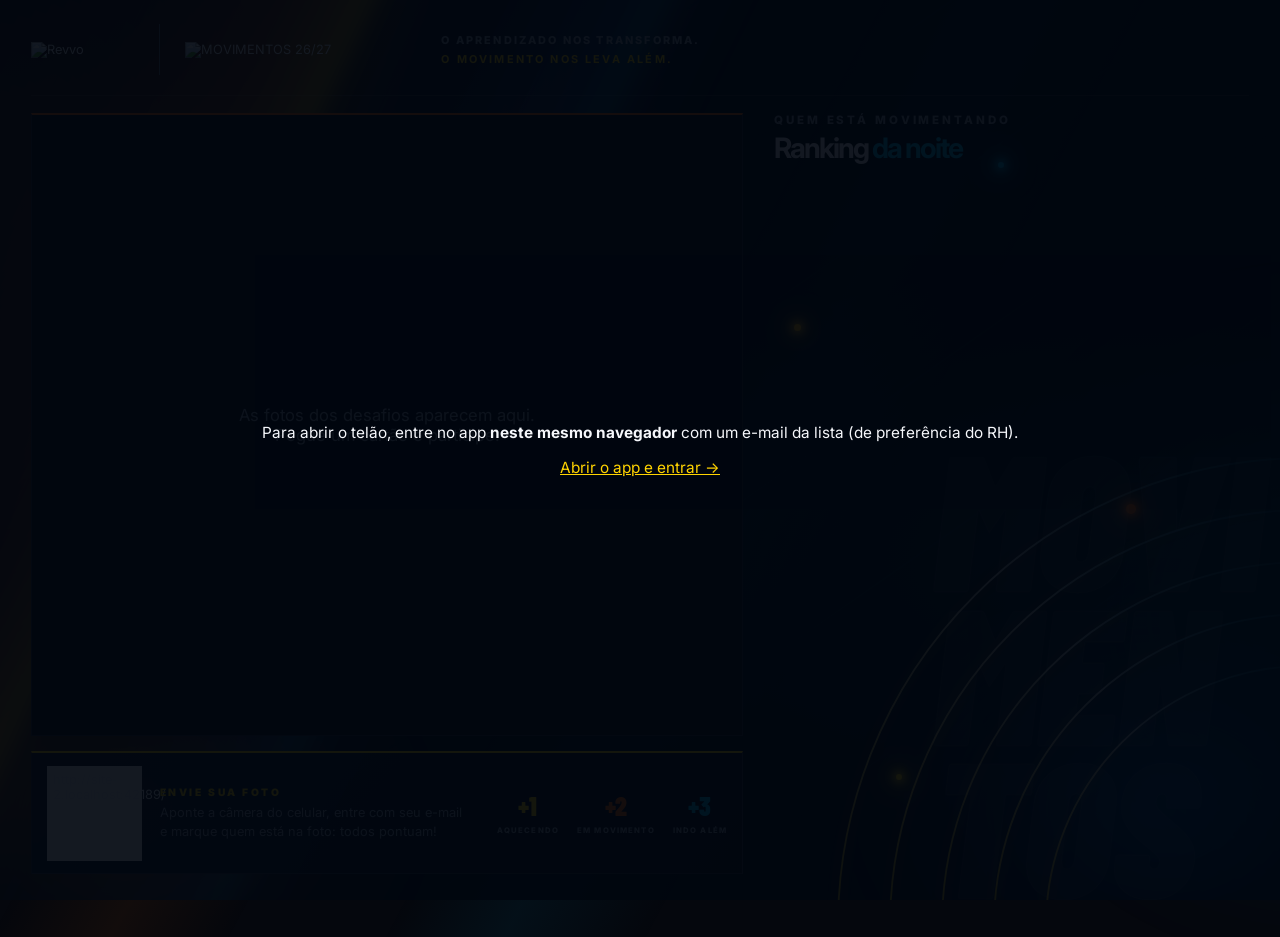
==== telao.html @ 45190604 "Add files via upload" ====
<!doctype html>
<html lang="pt-BR">
<head>
<meta charset="UTF-8" />
<meta name="viewport" content="width=device-width, initial-scale=1.0" />
<title>Telão | MOVIMENTOS 2026 · Revvo</title>
<link rel="preconnect" href="https://fonts.googleapis.com">
<link rel="preconnect" href="https://fonts.gstatic.com" crossorigin>
<link href="https://fonts.googleapis.com/css2?family=Barlow+Condensed:wght@600;700;800;900&family=Inter:wght@400;500;600;700;800&display=swap" rel="stylesheet">
<link rel="stylesheet" href="./styles.css" />
<style>
  html, body { height: 100%; overflow: hidden; }
  body { font-size: 1vw; }
  .tela { position: relative; height: 100vh; display: grid; grid-template-columns: 1.5fr 1fr; grid-template-rows: auto 1fr; gap: 1.4vw 2.4vw; padding: 1.6vw 2.4vw 2vw; }
  .t-top { grid-column: 1 / -1; display: flex; align-items: center; gap: 2vw; border-bottom: 1px solid var(--line); padding-bottom: 1.2vw; }
  .t-top .logo-revvo { width: 8vw; } .t-top .logo-movimentos { width: 18vw; } .t-top i { width: 1px; height: 4vw; background: #667080; }
  .t-slogan { font-size: .85vw; font-weight: 800; letter-spacing: .2em; color: var(--muted); line-height: 1.7; }
  .t-slogan b { color: var(--yellow); display: block; }
  .t-ev { margin-left: auto; text-align: right; }
  .t-ev small { font-size: .8vw; letter-spacing: .3em; font-weight: 800; color: var(--orange); }
  .t-ev strong { display: block; font: 900 3.6vw "Barlow Condensed"; color: var(--yellow); line-height: 1; letter-spacing: -.05em; }
  .t-ev span { font-size: .8vw; letter-spacing: .2em; font-weight: 800; }
  .esq { display: grid; grid-template-rows: 1fr auto; gap: 1.2vw; min-height: 0; }
  .palco { position: relative; min-height: 0; overflow: hidden; background: #070b13; border: 1px solid var(--line); border-top: 2px solid var(--orange); }
  .slide { position: absolute; inset: 0; opacity: 0; transition: opacity 1s ease; margin: 0; }
  .slide.on { opacity: 1; }
  .slide .bg { position: absolute; inset: -40px; background: center/cover no-repeat; filter: blur(30px) brightness(.35); }
  .slide .ft { position: absolute; inset: 0; background: center/contain no-repeat; }
  .slide figcaption { position: absolute; left: 0; right: 0; bottom: 0; display: flex; align-items: center; gap: 1.2vw; padding: 3vw 1.6vw 1.3vw; background: linear-gradient(transparent, rgba(0, 6, 15, .95)); }
  .slide .n { font: 900 3vw "Barlow Condensed"; color: var(--accent); line-height: 1; }
  .slide b { display: block; font-size: 1.4vw; } .slide span { font-size: 1vw; color: #cfd6e2; }
  .slide .pts { margin-left: auto; background: var(--accent); color: #05070d; font-weight: 900; font-size: 1vw; padding: .5vw .9vw; }
  .vazio { position: absolute; inset: 0; display: grid; place-items: center; color: var(--muted); font-size: 1.3vw; text-align: center; padding: 2vw; }
  .rel { position: absolute; z-index: 3; top: 1.2vw; left: 1.2vw; right: 1.2vw; padding: 1.1vw 1.4vw; color: #05070d; background: linear-gradient(110deg, var(--yellow), var(--orange)); animation: flash 2.4s ease-in-out infinite; }
  .rel small { font-size: .8vw; font-weight: 900; letter-spacing: .25em; } .rel p { margin: .3vw 9vw 0 0; font-size: 1.5vw; font-weight: 800; }
  .rel .pts { position: absolute; right: 1.2vw; top: 1.1vw; background: #05070d; color: var(--yellow); font-weight: 900; font-size: 1.1vw; padding: .5vw .9vw; }
  .rodape { display: flex; align-items: center; gap: 1.4vw; padding: 1vw 1.2vw; border: 1px solid var(--line); border-top: 2px solid var(--yellow); background: linear-gradient(130deg, rgba(18,28,43,.94), rgba(7,11,19,.96)); }
  .qr { background: #fff; padding: .5vw; width: 7.4vw; height: 7.4vw; flex: 0 0 auto; } .qr svg { width: 100%; height: 100%; display: block; }
  .rodape .k { font-size: .8vw; letter-spacing: .25em; font-weight: 900; color: var(--yellow); } .rodape p { margin: .4vw 0 0; font-size: 1vw; color: var(--muted); line-height: 1.5; }
  .rodape .lv { margin-left: auto; display: flex; gap: 1.4vw; } .rodape .lv div { text-align: center; } .rodape .lv b { display: block; font: 900 2vw "Barlow Condensed"; } .rodape .lv span { font-size: .6vw; letter-spacing: .15em; font-weight: 800; color: var(--muted); }
  .lado { position: relative; display: flex; flex-direction: column; min-height: 0; }
  .lado .k { font-size: .9vw; letter-spacing: .25em; font-weight: 800; color: var(--muted); } .lado h2 { font-size: 2.2vw; margin: .3vw 0 1vw; }
  .rk { flex: 1; display: grid; grid-template-rows: repeat(10, 1fr); gap: .4vw; min-height: 0; }
  .rk div { display: grid; grid-template-columns: 3.4vw 1fr auto; align-items: center; gap: 1vw; padding: 0 1.2vw; border: 1px solid var(--line); background: #090e17; min-height: 0; }
  .rk .p { font: 900 1.7vw "Barlow Condensed"; color: var(--yellow); } .rk .nm { font-size: 1.2vw; font-weight: 700; overflow: hidden; white-space: nowrap; text-overflow: ellipsis; } .rk .nm small { display: block; font-size: .75vw; color: var(--muted); font-weight: 400; }
  .rk .pt { font: 900 1.6vw "Barlow Condensed"; color: var(--yellow); }
  .rk div:nth-child(1) { border-color: var(--yellow); } .rk div.novo { animation: novo 1.6s ease; }
  @keyframes novo { 0% { background: rgba(0,189,242,.35); } }
  .login { position: fixed; inset: 0; z-index: 9; display: grid; place-items: center; background: rgba(0,6,15,.92); text-align: center; font-size: 1.2vw; }
  .login a { color: var(--yellow); }
  .wm-telao { right: -1vw; bottom: -2vw; font-size: 15vw; }
  .fs { position: fixed; z-index: 8; top: 1vw; left: 50%; transform: translateX(-50%); opacity: 0; transition: .3s; } body:hover .fs { opacity: 1; }
</style>
</head>
<body>
<div class="ambient ambient-a"></div><div class="ambient ambient-b"></div>
  <div class="backdrop" aria-hidden="true">
    <div class="beam beam-orange"></div><div class="beam beam-blue"></div>
    <div class="uplight up-l"></div><div class="uplight up-r"></div>
    <svg class="arcs" viewBox="0 0 400 400" preserveAspectRatio="xMaxYMax meet"><defs><linearGradient id="arcG" x1="0" y1="1" x2="1" y2="0"><stop offset="0" stop-color="#ffd400"/><stop offset=".55" stop-color="#ffffff" stop-opacity=".9"/><stop offset="1" stop-color="#00bdf2" stop-opacity=".2"/></linearGradient></defs><g fill="none" stroke="url(#arcG)" stroke-width="1.4"><path d="M40 400 A360 360 0 0 1 400 40"/><path d="M80 400 A320 320 0 0 1 400 80"/><path d="M120 400 A280 280 0 0 1 400 120"/><path d="M160 400 A240 240 0 0 1 400 160"/><path d="M200 400 A200 200 0 0 1 400 200"/></g></svg>
    <span class="particle p1"></span><span class="particle p2"></span><span class="particle p3"></span><span class="particle p4"></span><span class="particle p5"></span><span class="particle p6"></span><span class="particle p7"></span><span class="particle p8"></span>
  </div>
<div class="tela">
  <header class="t-top">
    <img class="logo-revvo" src="assets/logo-revvo-branco.png" alt="Revvo"><i></i>
    <img class="logo-movimentos" src="assets/logo-movimentos.png" alt="MOVIMENTOS 26/27">
    <p class="t-slogan">O APRENDIZADO NOS TRANSFORMA. <b>O MOVIMENTO NOS LEVA ALÉM.</b></p>
    <div class="t-ev" id="ev"></div>
  </header>
  <div class="esq">
    <section class="palco" id="palco"><div class="vazio">As fotos dos desafios aparecem aqui.<br>Pegue um cartão e participe!</div></section>
    <div class="rodape">
      <div class="qr" id="qr"></div>
      <div><div class="k">ENVIE SUA FOTO</div><p>Aponte a câmera do celular, entre com seu e-mail<br>e marque quem está na foto: todos pontuam!</p></div>
      <div class="lv"><div><b style="color:var(--yellow)">+1</b><span>AQUECENDO</span></div><div><b style="color:var(--orange)">+2</b><span>EM MOVIMENTO</span></div><div><b style="color:var(--blue)">+3</b><span>INDO ALÉM</span></div></div>
    </div>
  </div>
  <aside class="lado">
    <div class="wm wm-telao" aria-hidden="true">MOVI<br>MEN<br>TOS</div>
    <div class="k" id="rkKicker">QUEM ESTÁ MOVIMENTANDO</div>
    <h2>Ranking <em id="rkCity">da noite</em></h2>
    <div class="rk" id="rk"></div>
  </aside>
</div>
<div class="login hidden" id="login"><div><p>Para abrir o telão, entre no app <b>neste mesmo navegador</b> com um e-mail da lista (de preferência do RH).</p><p><a href="./" id="loginLink">Abrir o app e entrar →</a></p></div></div>
<button class="btn btn-ghost btn-small fs" onclick="document.documentElement.requestFullscreen && document.documentElement.requestFullscreen()">TELA CHEIA</button>

<script src="./vendor/supabase-2.45.4.js"></script>
<script src="./vendor/qrcode-generator.js"></script>
<script src="./config.js"></script>
<script src="./api.js"></script>
<script>
(() => {
  const $ = s => document.querySelector(s), API = window.MovApi, CFG = window.MOVIMENTOS_CONFIG || {};
  const EV = new URLSearchParams(location.search).get("evento") || null;
  const COR = { "AQUECENDO": "#ffd400", "EM MOVIMENTO": "#ff6500", "INDO ALÉM": "#00bdf2", "RELÂMPAGO": "#ffffff" };
  const pad = n => String(n).padStart(2, "0");
  const esc = s => String(s ?? "").replace(/[&<>"']/g, c => ({ "&": "&amp;", "<": "&lt;", ">": "&gt;", '"': "&quot;", "'": "&#39;" }[c]));
  const short = n => { const p = String(n || "").trim().split(/\s+/); return p.length > 1 ? p[0] + " " + p[p.length - 1] : p[0]; };
  const url = CFG.APP_URL || new URL("./", location.href).href;
  try { const q = qrcode(0, "M"); q.addData(url); q.make(); $("#qr").innerHTML = q.createSvgTag({ cellSize: 8, margin: 0, scalable: true }); } catch (e) { $("#qr").textContent = url; }

  let ev = null, fotos = [], idx = 0, topo = "", prev = {};
  function slide() {
    if (!fotos.length) return;
    idx %= fotos.length; const f = fotos[idx++]; const c = COR[f.category] || "#ffd400"; const u = f.url || API.url(f.photo_path) || "";
    const s = document.createElement("figure"); s.className = "slide"; s.style.setProperty("--accent", c);
    s.innerHTML = `<div class="bg" style="background-image:url('${esc(u)}')"></div><div class="ft" style="background-image:url('${esc(u)}')"></div>
      <figcaption><span class="n">${f.category === "RELÂMPAGO" ? "⚡" : pad(f.challenge_id)}</span><div><b>${esc(f.title)}</b><span>${esc((f.names || []).join(", "))}</span></div><span class="pts">+${f.points} PT${f.points > 1 ? "S" : ""}</span></figcaption>`;
    const p = $("#palco"); p.querySelectorAll(".vazio").forEach(v => v.remove()); p.appendChild(s);
    requestAnimationFrame(() => requestAnimationFrame(() => s.classList.add("on")));
    [...p.querySelectorAll(".slide")].slice(0, -1).forEach(v => { v.classList.remove("on"); setTimeout(() => v.remove(), 1100); });
  }
  async function atualizar() {
    try {
      if (!(await API.session())) { $("#login").classList.remove("hidden"); return; }
      $("#login").classList.add("hidden");
      const [e, chs] = await Promise.all([API.event(EV), API.challenges()]); ev = e;
      const teste = ev.id === "teste";
      const d = ev.starts_at ? new Date(ev.starts_at).toLocaleDateString("pt-BR", { timeZone: "America/Sao_Paulo", day: "2-digit", month: "2-digit" }).replace("/", ".") : "";
      $("#ev").innerHTML = `<small>${esc(ev.cidade.toUpperCase())}</small><strong>${teste ? "TESTE" : d}</strong><span>${esc((ev.local || "").toUpperCase())}</span>`;
      $("#rkCity").textContent = teste ? "do teste" : ev.id === "sp" ? "de São Paulo" : "do Rio";
      $("#rkKicker").textContent = ev.status === "encerrado" ? "RESULTADO FINAL" : "AO VIVO · QUEM ESTÁ MOVIMENTANDO";
      const [b, f] = await Promise.all([API.leaderboard(EV || ev.id), API.feed(EV || ev.id, 80)]);
      const top = ev.top || 10;
      $("#rk").innerHTML = b.length ? b.slice(0, top).map((p, i) => `<div class="${prev[p.participant_id] !== undefined && prev[p.participant_id] !== p.points ? "novo" : ""}"><span class="p">${pad(i + 1)}</span><span class="nm">${esc(short(p.name))}<small>${p.challenges} desafio${p.challenges > 1 ? "s" : ""}${p.area ? " · " + esc(p.area) : ""}</small></span><span class="pt">${p.points}</span></div>`).join("") : `<div style="grid-row:1/3"><span></span><span class="nm">Ninguém pontuou ainda.<small>Quem vai ser o primeiro movimento?</small></span></div>`;
      prev = {}; b.forEach(p => prev[p.participant_id] = p.points);
      const rel = chs.find(c => c.kind === "relampago"); let rb = $("#palco .rel");
      if (rel && ev.status === "aberto") { if (!rb) { rb = document.createElement("div"); rb.className = "rel"; $("#palco").appendChild(rb); } rb.innerHTML = `<small>⚡ DESAFIO RELÂMPAGO · VALE AGORA</small><p>${esc(rel.description)}</p><span class="pts">+${rel.points} PTS</span>`; }
      else if (rb) rb.remove();
      const vazio = !fotos.length; fotos = f; const t = f[0] ? f[0].submission_id : "";
      if (t !== topo) { topo = t; idx = 0; } if (vazio) slide();
    } catch (er) { console.error(er); }
  }
  atualizar();
  setInterval(atualizar, (CFG.ATUALIZAR_A_CADA_SEG || 15) * 1000);
  setInterval(slide, 6000);
})();
</script>
</body>
</html>
---- styles.css ----
:root{--bg:#05070d;--panel:#0b101a;--panel2:#101827;--text:#f5f7fb;--muted:#9aa6b8;--yellow:#ffd400;--orange:#ff6500;--blue:#00bdf2;--line:rgba(255,255,255,.12)}
*{box-sizing:border-box}html{scroll-behavior:smooth}body{margin:0;background:var(--bg);color:var(--text);font-family:Inter,Arial,sans-serif;overflow-x:hidden}body:before{content:"";position:fixed;inset:0;pointer-events:none;opacity:.12;background:repeating-linear-gradient(145deg,transparent 0 110px,rgba(0,177,255,.28) 111px,transparent 113px 145px);mask-image:linear-gradient(120deg,transparent 20%,#000 65%,transparent)}.ambient{position:fixed;width:360px;height:360px;border-radius:50%;filter:blur(110px);opacity:.13;pointer-events:none}.ambient-a{background:var(--orange);top:5%;left:-220px}.ambient-b{background:var(--blue);right:-220px;top:48%}
.topbar,main,footer{width:min(1160px,calc(100% - 40px));margin:auto}.topbar{height:88px;display:flex;align-items:center;justify-content:space-between;border-bottom:1px solid var(--line);position:relative}.brand{display:flex;align-items:center;gap:18px;color:inherit;text-decoration:none}.revvo{font-weight:400;font-size:27px;letter-spacing:-2px}.brand i{height:34px;width:1px;background:#667080}.event{font-weight:900;font-style:italic;font-size:21px;letter-spacing:-1px}.event sup{display:inline-flex;flex-direction:column;font-size:10px;line-height:9px;margin-left:3px;vertical-align:top}.event sup b{color:var(--orange)}.event-label,.section-kicker,.stat-label,.stat-foot,.ranking-header,.admin-toggle{font-size:10px;letter-spacing:2px;font-weight:800;color:var(--muted)}
.hero{min-height:570px;display:flex;flex-direction:column;justify-content:center;position:relative;padding:80px 0;overflow:hidden}.eyebrow{font-size:10px;letter-spacing:2px;font-weight:800;color:var(--yellow);display:flex;align-items:center;gap:10px}.pulse{width:7px;height:7px;border-radius:50%;background:var(--blue);box-shadow:0 0 12px var(--blue);display:inline-block}.hero h1{font-size:clamp(40px,6vw,76px);line-height:.99;letter-spacing:-4px;margin:24px 0 18px;max-width:780px;font-weight:800}.hero h1 em,h2 em{font-style:normal;color:var(--blue)}.hero-copy{color:#b4bdcb;font-size:16px;max-width:460px;line-height:1.7}.hero-actions{display:flex;gap:12px;margin-top:28px;flex-wrap:wrap}.btn{border:0;cursor:pointer;font-weight:800;font-size:11px;letter-spacing:1px;padding:16px 20px;transition:.2s}.btn:hover{transform:translateY(-2px);filter:brightness(1.12)}.btn-primary{background:var(--yellow);color:#080b11}.btn-primary span{margin-left:15px}.btn-ghost{border:1px solid var(--line);background:transparent;color:var(--text)}.btn-small{padding:11px 13px;font-size:9px}.hero-art{position:absolute;right:0;top:50%;transform:translateY(-50%);width:390px;height:390px;opacity:.9}.orbit{position:absolute;border:1px solid rgba(0,189,242,.5);border-radius:50%;transform:rotate(-28deg)}.orbit-one{inset:40px 0 40px 0}.orbit-two{inset:85px -35px 85px -35px;border-color:rgba(255,101,0,.7);transform:rotate(25deg)}.core{position:absolute;inset:125px;border-radius:50%;display:grid;place-items:center;font:900 95px "Barlow Condensed";font-style:italic;background:radial-gradient(circle,#142a3d,#070a10 70%);box-shadow:0 0 70px rgba(0,189,242,.25);color:white}.core span{font:700 14px Inter;color:var(--orange);position:absolute;right:45px;top:50px}.spark{position:absolute;width:8px;height:8px;border-radius:50%;background:var(--yellow);box-shadow:0 0 18px 5px var(--yellow)}.s1{top:50px;left:80px}.s2{bottom:70px;right:65px;background:var(--blue);box-shadow:0 0 18px 5px var(--blue)}.s3{top:110px;right:15px;background:var(--orange);box-shadow:0 0 18px 5px var(--orange)}
.hidden{display:none!important}.panel{background:var(--panel);border:1px solid var(--line);padding:34px;max-width:650px;margin:0 auto 90px;position:relative}.panel h2,h2{font-size:clamp(28px,4vw,42px);letter-spacing:-2px;margin:12px 0}.muted{color:var(--muted);line-height:1.6}.form-grid{display:grid;gap:17px;margin-top:25px}.form-grid label:not(.consent){display:grid;gap:8px;font-size:11px;color:#c5ceda;font-weight:700}.form-grid input:not([type=checkbox]){width:100%;background:#05080f;border:1px solid var(--line);padding:15px;color:white;font:inherit;outline:none}.form-grid input:focus{border-color:var(--blue)}.consent{display:flex;gap:10px;font-size:10px;color:var(--muted);line-height:1.5}.consent input{accent-color:var(--blue)}.form-message{font-size:12px;color:var(--yellow);min-height:15px}.dashboard-head,.section-heading{display:flex;justify-content:space-between;align-items:end;gap:20px}.dashboard-head{margin:60px 0 28px}.stats-grid{display:grid;grid-template-columns:repeat(3,1fr);gap:12px}.stat-card{background:linear-gradient(135deg,#111a28,#080c14);border:1px solid var(--line);padding:22px;position:relative;overflow:hidden}.stat-card:after{content:"";position:absolute;right:-30px;bottom:-60px;width:120px;height:120px;border:1px solid rgba(0,189,242,.3);border-radius:50%}.stat-label,.stat-foot{display:block;font-size:9px;letter-spacing:1.5px}.stat-card strong{display:block;font:900 54px "Barlow Condensed";color:var(--yellow);margin:9px 0}.stat-foot{color:var(--muted)}.section-heading{margin:70px 0 24px}.small{font-size:10px}.challenge-grid{display:grid;grid-template-columns:repeat(3,1fr);gap:14px}.challenge-card{background:linear-gradient(150deg,#121a27,#070a11 70%);border:1px solid var(--line);padding:20px;min-height:220px;position:relative;display:flex;flex-direction:column;overflow:hidden}.challenge-card:before{content:"";position:absolute;top:0;left:0;width:100%;height:3px;background:var(--accent)}.challenge-card.done{opacity:.55}.challenge-meta{display:flex;justify-content:space-between;gap:8px;font-size:9px;letter-spacing:1px;font-weight:800;color:var(--accent)}.points{background:var(--accent);color:#05070d;border-radius:20px;padding:5px 8px;white-space:nowrap}.challenge-number{font:900 65px "Barlow Condensed";color:var(--accent);line-height:1;margin:18px 0 7px}.challenge-card h3{font-size:16px;margin:0 0 8px}.challenge-card p{font-size:11px;line-height:1.55;color:var(--muted);margin:0 0 20px}.challenge-card button{margin-top:auto;background:transparent;border:1px solid var(--line);color:white;text-align:left;padding:11px;font-size:9px;font-weight:800;letter-spacing:1px;cursor:pointer}.challenge-card button:hover{border-color:var(--accent);color:var(--accent)}.ranking-section{padding:25px 0 80px}.live{font-size:9px;letter-spacing:1px;color:var(--blue);display:flex;align-items:center;gap:8px}.ranking-card{background:#090e17;border:1px solid var(--line)}.ranking-header,.ranking-row{display:grid;grid-template-columns:1fr 90px;padding:15px 20px}.ranking-header{border-bottom:1px solid var(--line)}.ranking-row{align-items:center;border-bottom:1px solid rgba(255,255,255,.06);font-size:13px}.ranking-row:last-child{border:0}.rank-name{display:flex;align-items:center;gap:14px}.rank-num{font:800 22px "Barlow Condensed";color:var(--muted);width:25px}.rank-row-points{text-align:right;color:var(--yellow);font-weight:800}.empty-state{padding:25px;color:var(--muted);font-size:12px}.admin-section{border-top:1px solid var(--line);padding:25px 0 45px}.admin-toggle{width:100%;background:none;border:0;color:var(--muted);display:flex;justify-content:space-between;cursor:pointer;padding:0}.admin-panel{padding:25px 0}.admin-actions{display:flex;flex-wrap:wrap;gap:10px;margin:18px 0}.file-button{border:1px solid var(--line);padding:11px 13px;font-size:9px;letter-spacing:1px;font-weight:800;cursor:pointer}.file-button input{display:none}footer{border-top:1px solid var(--line);padding:25px 0;display:flex;align-items:center;justify-content:space-between;color:var(--muted);font-size:8px;letter-spacing:1.4px}footer .revvo{color:white;font-size:19px}.challenge-dialog{width:min(500px,calc(100% - 28px));background:#0b111c;color:white;border:1px solid var(--line);padding:30px;box-shadow:0 20px 100px #000}.challenge-dialog::backdrop{background:rgba(0,0,0,.8);backdrop-filter:blur(5px)}.close-dialog{float:right;background:none;border:0;color:white;font-size:28px;cursor:pointer}.dialog-category{font-size:10px;letter-spacing:2px;font-weight:800}.dialog-number{font:900 72px "Barlow Condensed";margin:12px 0;color:var(--yellow)}.dialog-desc{color:var(--muted);font-size:13px;line-height:1.6}.dialog-form{display:grid;gap:15px;margin-top:20px}.dialog-form label{font-size:11px;color:#c8d0dc}.dialog-form input[type=file]{display:block;margin-top:10px;width:100%;font-size:11px}.participant-list{max-height:180px;overflow:auto;border:1px solid var(--line);padding:10px;display:grid;gap:8px}.participant-list label{display:flex;gap:8px;align-items:center}.toast{position:fixed;bottom:20px;left:50%;transform:translate(-50%,20px);background:var(--yellow);color:#080b11;padding:13px 18px;font-size:12px;font-weight:800;opacity:0;pointer-events:none;transition:.25s;z-index:10}.toast.show{opacity:1;transform:translate(-50%,0)}
@media(max-width:800px){.hero{min-height:500px}.hero-art{right:-140px;opacity:.3}.hero h1{letter-spacing:-2px}.challenge-grid{grid-template-columns:repeat(2,1fr)}.stats-grid{grid-template-columns:1fr 1fr}.stat-card:last-child{grid-column:span 2}.dashboard-head{align-items:start;flex-direction:column}.section-heading{align-items:start}.event-label{display:none}}
@media(max-width:520px){.topbar,main,footer{width:calc(100% - 28px)}.topbar{height:70px}.brand{gap:10px}.revvo{font-size:22px}.event{font-size:17px}.hero{padding:65px 0}.hero h1{font-size:43px}.hero-copy{font-size:13px}.hero-art{right:-230px}.panel{padding:22px;margin-bottom:60px}.challenge-grid{grid-template-columns:1fr 1fr;gap:8px}.challenge-card{padding:13px;min-height:220px}.challenge-number{font-size:53px}.challenge-card h3{font-size:13px}.challenge-card p{font-size:10px}.stats-grid{gap:8px}.stat-card{padding:15px}.stat-card strong{font-size:44px}.section-heading{margin-top:50px}footer{gap:10px;flex-wrap:wrap}footer span:nth-child(2){display:none}}


/* MOVIMENTOS EXPERIENCE — camada visual de luz e movimento */
body{background:radial-gradient(ellipse at 12% 20%,rgba(255,101,0,.12),transparent 34%),radial-gradient(ellipse at 88% 62%,rgba(0,189,242,.11),transparent 38%),#05070d}
body:after{content:"";position:fixed;inset:-20%;pointer-events:none;z-index:-1;background:linear-gradient(118deg,transparent 34%,rgba(255,112,0,.055) 39%,transparent 44%),linear-gradient(118deg,transparent 50%,rgba(0,189,242,.05) 55%,transparent 61%);animation:lightDrift 18s ease-in-out infinite alternate}
@keyframes lightDrift{from{transform:translateX(-2%) translateY(-1%)}to{transform:translateX(2%) translateY(1%)}}
.hero{isolation:isolate}.hero:before{content:"";position:absolute;z-index:-1;width:700px;height:360px;right:-110px;top:90px;background:linear-gradient(112deg,transparent 5%,rgba(255,107,0,.16) 30%,transparent 44%,rgba(0,189,242,.12) 70%,transparent 85%);filter:blur(24px);transform:skewX(-18deg);animation:beamPulse 7s ease-in-out infinite alternate}
@keyframes beamPulse{from{opacity:.45;transform:skewX(-18deg) translateX(-25px)}to{opacity:1;transform:skewX(-18deg) translateX(25px)}}
.dashboard-head{position:relative}.dashboard-head:after{content:"";position:absolute;left:-4%;bottom:-25px;width:55%;height:1px;background:linear-gradient(90deg,transparent,var(--orange),var(--blue),transparent);opacity:.65}
.challenge-heading{align-items:center}.carousel-controls{display:flex;gap:8px}.carousel-arrow{width:42px;height:42px;border:1px solid rgba(255,255,255,.2);border-radius:50%;background:rgba(9,15,25,.8);color:white;font-size:20px;cursor:pointer;transition:.2s}.carousel-arrow:hover{border-color:var(--blue);color:var(--blue);box-shadow:0 0 22px rgba(0,189,242,.2);transform:translateY(-2px)}
.challenge-carousel-wrap{position:relative;margin:0 -2px 8px;padding:14px 2px 26px;overflow:hidden}.challenge-carousel-wrap:before,.challenge-carousel-wrap:after{content:"";position:absolute;top:0;bottom:25px;width:42px;z-index:2;pointer-events:none}.challenge-carousel-wrap:before{left:0;background:linear-gradient(90deg,#05070d,transparent)}.challenge-carousel-wrap:after{right:0;background:linear-gradient(270deg,#05070d,transparent)}
.carousel-glow{position:absolute;left:12%;right:12%;top:10px;height:170px;background:linear-gradient(90deg,rgba(255,101,0,.11),transparent 40%,rgba(0,189,242,.12));filter:blur(45px);pointer-events:none}
.challenge-carousel{position:relative;z-index:1;display:flex;gap:14px;overflow-x:auto;scroll-snap-type:x mandatory;scroll-behavior:smooth;padding:8px 24px 20px;scrollbar-width:none;-webkit-overflow-scrolling:touch}.challenge-carousel::-webkit-scrollbar{display:none}
.challenge-card{flex:0 0 248px;width:248px;min-height:236px;height:236px;padding:17px 18px 15px;border-radius:5px;background:linear-gradient(145deg,rgba(19,27,41,.97),rgba(5,8,15,.98) 72%);scroll-snap-align:center;cursor:pointer;transition:transform .35s ease,border-color .35s ease,box-shadow .35s ease;box-shadow:0 12px 35px rgba(0,0,0,.3);isolation:isolate}
.challenge-card:after{content:"";position:absolute;inset:0;z-index:-1;opacity:.8;background:radial-gradient(circle at 100% 0%,color-mix(in srgb,var(--accent) 22%,transparent),transparent 42%),linear-gradient(135deg,transparent 55%,color-mix(in srgb,var(--accent) 10%,transparent));pointer-events:none}
.challenge-card:before{height:2px;box-shadow:0 0 14px var(--accent)}.challenge-card:hover{transform:translateY(-5px);border-color:color-mix(in srgb,var(--accent) 65%,white 10%);box-shadow:0 16px 38px rgba(0,0,0,.45),0 0 24px color-mix(in srgb,var(--accent) 15%,transparent)}
.challenge-card .challenge-number{font-size:58px;margin:12px 0 4px;text-shadow:0 0 22px color-mix(in srgb,var(--accent) 28%,transparent)}.challenge-card h3{font-size:14px;line-height:1.25;max-width:205px}.challenge-card p{font-size:10px;line-height:1.45;margin-bottom:12px;display:-webkit-box;-webkit-line-clamp:2;-webkit-box-orient:vertical;overflow:hidden}.challenge-card button{padding:9px 10px;font-size:8px;letter-spacing:1.1px}.challenge-card.done{filter:saturate(.55)}.challenge-card.done:after{background:linear-gradient(135deg,rgba(0,189,242,.08),transparent)}
.carousel-hint{display:flex;align-items:center;justify-content:center;gap:12px;color:#77869b;font-size:8px;letter-spacing:2px;font-weight:800}.hint-line{width:32px;height:1px;background:linear-gradient(90deg,transparent,var(--blue))}.hint-line:last-child{transform:scaleX(-1)}
.stat-card{border-radius:4px;background:linear-gradient(130deg,rgba(18,28,43,.94),rgba(7,11,19,.96));box-shadow:inset 0 1px rgba(255,255,255,.04)}.stat-card:first-child{border-top:2px solid var(--yellow)}.stat-card:nth-child(2){border-top:2px solid var(--orange)}.stat-card:nth-child(3){border-top:2px solid var(--blue)}
.ranking-card{box-shadow:0 15px 45px rgba(0,0,0,.25);position:relative;overflow:hidden}.ranking-card:after{content:"";position:absolute;right:-80px;top:-100px;width:220px;height:220px;border:1px solid rgba(0,189,242,.14);border-radius:50%;box-shadow:0 0 0 22px rgba(0,189,242,.025),0 0 0 48px rgba(0,189,242,.018);pointer-events:none}
.pulse{animation:pulseGlow 2.2s ease-in-out infinite}@keyframes pulseGlow{0%,100%{opacity:.65;box-shadow:0 0 8px 2px currentColor}50%{opacity:1;box-shadow:0 0 17px 5px currentColor}}
.toast{box-shadow:0 0 30px rgba(255,212,0,.25)}
@media(max-width:520px){.challenge-card{flex-basis:218px;width:218px;min-height:222px;height:222px}.challenge-carousel{gap:10px;padding-left:18px;padding-right:18px}.challenge-carousel-wrap:before,.challenge-carousel-wrap:after{width:18px}.carousel-arrow{width:36px;height:36px}.challenge-heading{align-items:center}.challenge-heading .muted{max-width:210px}}
@media(prefers-reduced-motion:reduce){*,*:before,*:after{animation-duration:.01ms!important;animation-iteration-count:1!important;scroll-behavior:auto!important;transition-duration:.01ms!important}}

/* ===== MOVIMENTOS 2026 — versão final (logos originais, login por código, fotos, RH) ===== */
.logo-revvo{width:104px;height:auto;display:block}
.logo-movimentos{width:190px;height:auto;display:block;mix-blend-mode:lighten} /* arte oficial, sem alteração; "lighten" funde o fundo escuro da arte */
footer .logo-revvo{width:72px}
@media(max-width:520px){.logo-revvo{width:80px}.logo-movimentos{width:140px}}
.demo-badge{position:fixed;bottom:8px;left:8px;z-index:20;background:#fff;color:#05070d;font-size:9px;font-weight:900;letter-spacing:1.5px;padding:4px 10px;border-radius:20px;pointer-events:none}
.link{background:none;border:0;color:var(--blue);text-decoration:underline;font:inherit;font-size:11px;cursor:pointer;padding:4px 0}
.code-actions{display:flex;justify-content:space-between}
.code-input{font:900 30px "Barlow Condensed"!important;letter-spacing:12px;text-align:center}
.form-grid .muted b{color:var(--text)}
.btn:disabled{opacity:.45;cursor:not-allowed;transform:none}
/* status do evento */
.status-banner{margin:0 0 14px;padding:16px 18px;border:1px solid rgba(255,212,0,.45);background:rgba(255,212,0,.06);font-size:12px;line-height:1.6;color:#d6dce6}
.status-banner b{display:block;color:var(--yellow);font-size:10px;letter-spacing:2px;margin-bottom:4px}
/* relâmpago */
.lightning-banner{width:100%;margin-top:14px;display:grid;grid-template-columns:1fr auto;gap:4px 14px;align-items:center;text-align:left;border:0;cursor:pointer;padding:16px 18px;color:#05070d;background:linear-gradient(110deg,var(--yellow),var(--orange));box-shadow:0 0 34px rgba(255,140,0,.35);animation:flash 2.4s ease-in-out infinite;font-family:inherit}
.lb-kicker{font-size:9px;font-weight:900;letter-spacing:2px}.lb-text{font-size:14px;font-weight:800;grid-column:1}.lightning-banner .points{grid-row:1/3;grid-column:2;background:#05070d;color:var(--yellow);font-size:12px;font-weight:900;padding:7px 11px}
@keyframes flash{50%{box-shadow:0 0 54px rgba(255,212,0,.6)}}
.challenge-card.relampago{border-color:rgba(255,255,255,.5)}
.challenge-card .challenge-number{font-weight:900}
/* diálogo de envio */
.dialog-note{font-size:12px;line-height:1.55;color:#cfd6e2;border-left:2px solid var(--yellow);padding:8px 12px;background:rgba(255,212,0,.05)}
.photo-pick{position:relative;display:block;min-height:150px;border:1px dashed rgba(255,255,255,.3);cursor:pointer;overflow:hidden;background:#070b13}
.photo-pick input{position:absolute;inset:0;opacity:0;cursor:pointer;width:100%}
.pp-empty{position:absolute;inset:0;display:grid;place-content:center;text-align:center;gap:6px;padding:14px}.pp-empty b{font-size:10px;letter-spacing:1.5px;color:var(--yellow)}.pp-empty small{font-size:10px;color:var(--muted)}
.photo-pick img{width:100%;max-height:300px;object-fit:contain;display:block;position:relative;pointer-events:none;background:#000}
.photo-pick.has{border-style:solid;border-color:var(--yellow)}.photo-pick.has .pp-empty{display:none}
.tag-head{display:flex;justify-content:space-between;align-items:baseline;gap:10px;font-size:10px;font-weight:800;letter-spacing:1.5px;color:#c8d0dc;margin-bottom:8px}.tag-head small{font-size:9px;letter-spacing:0;color:var(--muted);font-weight:400}
.tag-search{width:100%;background:#05080f;border:1px solid var(--line);padding:12px;color:#fff;font:inherit;font-size:13px;outline:none;margin-bottom:8px}.tag-search:focus{border-color:var(--blue)}
.tag-chips{display:flex;flex-wrap:wrap;gap:6px;margin-bottom:8px}
.chip{border:1px solid var(--blue);background:rgba(0,189,242,.1);color:#fff;font:inherit;font-size:10px;font-weight:700;padding:5px 9px;border-radius:20px;cursor:pointer}.chip.me{border-color:var(--yellow);background:rgba(255,212,0,.12);cursor:default}
.participant-list label{font-size:12px;cursor:pointer}.participant-list small{color:var(--muted);font-size:9px;margin-left:4px}.participant-list input{accent-color:var(--blue);width:16px;height:16px}
.challenge-dialog{max-height:92vh;overflow:auto}
.challenge-dialog h2{font-size:24px}
/* feed de fotos */
.feed-track{display:flex;gap:14px;overflow-x:auto;scroll-snap-type:x mandatory;padding:4px 2px 18px;scrollbar-width:none}.feed-track::-webkit-scrollbar{display:none}
.feed-item{flex:0 0 230px;margin:0;scroll-snap-align:start;background:#090e17;border:1px solid var(--line);border-top:2px solid var(--accent);overflow:hidden}
.feed-photo{aspect-ratio:4/5;background:#0b111c center/cover no-repeat}
.feed-item figcaption{display:flex;gap:10px;align-items:center;padding:10px 12px}
.feed-num{font:900 20px "Barlow Condensed";color:var(--accent);min-width:30px}
.feed-item b{display:block;font-size:11px}.feed-item figcaption span:not(.feed-num){font-size:10px;color:var(--muted)}
/* ranking */
.ranking-row.premio .rank-num{color:var(--yellow)}
.ranking-row.eu{background:rgba(0,189,242,.08);box-shadow:inset 3px 0 var(--blue)}
.rank-sub{display:block;font-size:9px;color:var(--muted);letter-spacing:.5px;margin-top:2px}
.rank-cut{padding:10px 20px;font-size:9px;letter-spacing:2px;font-weight:800;color:var(--yellow);border-bottom:1px dashed rgba(255,212,0,.4)}
/* regras */
.rules-section{padding:10px 0 60px}
.rules-grid{display:grid;grid-template-columns:repeat(4,1fr);gap:12px}
.rule{background:linear-gradient(130deg,rgba(18,28,43,.94),rgba(7,11,19,.96));border:1px solid var(--line);padding:18px}
.rule span{font:900 26px "Barlow Condensed";color:var(--orange)}.rule h3{font-size:13px;margin:8px 0 6px}.rule p{font-size:11px;line-height:1.55;color:var(--muted);margin:0}
.levels{display:grid;grid-template-columns:repeat(4,1fr);gap:12px;margin:12px 0 18px}
.levels div{border:1px solid var(--line);border-top:2px solid var(--accent);padding:14px 16px;display:grid;gap:3px}
.levels b{font:900 30px "Barlow Condensed";color:var(--accent)}.levels span{font-size:9px;font-weight:800;letter-spacing:2px}.levels small{font-size:10px;color:var(--muted)}
.rules-list{color:var(--muted);font-size:12px;line-height:1.7;padding-left:18px;margin:0}.rules-list b{color:var(--text)}.rules-list li::marker{color:var(--orange)}
@media(max-width:800px){.rules-grid,.levels{grid-template-columns:1fr 1fr}}
/* RH */
.admin-block{margin-bottom:26px}
.admin-select{background:#05080f;color:#fff;border:1px solid var(--line);padding:10px;font:inherit;font-size:11px}
.admin-lightning{display:grid;gap:8px;margin-top:10px}
.al-row{display:grid;grid-template-columns:50px 1fr auto;gap:10px;align-items:center;border:1px solid var(--line);padding:10px}.al-row.on{border-color:var(--yellow);background:rgba(255,212,0,.06)}
.al-n{font-weight:900;font-size:12px}.al-row textarea{background:#05080f;color:#fff;border:1px solid var(--line);font:inherit;font-size:12px;padding:8px;resize:vertical}
.admin-list{display:grid;gap:8px}
.adm-item{display:grid;grid-template-columns:64px 1fr auto;gap:12px;align-items:center;border:1px solid var(--line);padding:8px}.adm-item.invalid{opacity:.45}
.adm-thumb{width:64px;height:64px;background:#0b111c center/cover}
.adm-info{min-width:0}.adm-info b{display:block;font-size:12px}.adm-info span{display:block;font-size:11px;color:#cfd6e2;overflow:hidden;text-overflow:ellipsis;white-space:nowrap}.adm-info small{font-size:10px;color:var(--muted)}
@media(max-width:520px){.al-row{grid-template-columns:1fr}.adm-item{grid-template-columns:52px 1fr}.adm-item .btn{grid-column:1/-1}.adm-thumb{width:52px;height:52px}.feed-item{flex-basis:200px}}
.toast{text-align:center;line-height:1.5}.toast small{font-weight:600}

/* ===== BACKDROP MOVIMENTOS: feixes de luz, partículas, arcos, luz de chão e marca d'água ===== */
.backdrop{position:fixed;inset:0;z-index:-1;pointer-events:none;overflow:hidden}
.beam{position:absolute;top:-70vh;height:240vh;filter:blur(10px);mix-blend-mode:screen;transform:rotate(26deg);transform-origin:center}
.beam-orange{left:-18vw;width:58vmax;background:linear-gradient(90deg,transparent 0,rgba(255,101,0,.05) 22%,rgba(255,101,0,.28) 40%,rgba(255,170,0,.5) 49%,rgba(255,212,0,.62) 50.5%,rgba(255,140,0,.12) 53%,transparent 60%);animation:beamA 9s ease-in-out infinite alternate}
.beam-blue{left:6vw;width:56vmax;background:linear-gradient(90deg,transparent 0,rgba(0,104,255,.06) 30%,rgba(0,104,255,.3) 47%,rgba(0,189,242,.42) 50%,rgba(0,104,255,.1) 54%,transparent 62%);animation:beamB 11s ease-in-out infinite alternate}
@keyframes beamA{from{opacity:.75;transform:rotate(26deg) translateX(-1.5vw)}to{opacity:1;transform:rotate(26deg) translateX(1.5vw)}}
@keyframes beamB{from{opacity:.65;transform:rotate(26deg) translateX(1vw)}to{opacity:.95;transform:rotate(26deg) translateX(-1vw)}}
.uplight{position:absolute;bottom:-14vh;width:46vmax;height:34vmax;border-radius:50%;filter:blur(30px)}
.up-l{left:-14vmax;background:radial-gradient(closest-side,rgba(255,150,0,.42),rgba(255,101,0,.12) 55%,transparent)}
.up-r{right:-14vmax;background:radial-gradient(closest-side,rgba(0,140,255,.45),rgba(0,104,255,.12) 55%,transparent)}
.arcs{position:absolute;right:-2vmax;bottom:-2vmax;width:min(46vmax,520px);height:auto;opacity:.75;filter:drop-shadow(0 0 6px rgba(255,212,0,.35))}
.particle{position:absolute;width:8px;height:8px;border-radius:50%;background:var(--c);box-shadow:0 0 10px 3px var(--c),0 0 26px 8px color-mix(in srgb,var(--c) 45%,transparent);animation:float var(--d) ease-in-out infinite alternate,twinkle 3.2s ease-in-out infinite;animation-delay:var(--dl),var(--dl)}
.p1{--c:#ff8a00;--d:9s;--dl:0s;left:12%;top:28%}
.p2{--c:#00bdf2;--d:12s;--dl:-3s;left:78%;top:18%;width:6px;height:6px}
.p3{--c:#ffd400;--d:10s;--dl:-5s;left:44%;top:62%;width:5px;height:5px}
.p4{--c:#ff6500;--d:14s;--dl:-2s;left:88%;top:56%;width:10px;height:10px}
.p5{--c:#00bdf2;--d:11s;--dl:-7s;left:24%;top:78%;width:6px;height:6px}
.p6{--c:#ffb000;--d:13s;--dl:-4s;left:62%;top:36%;width:7px;height:7px}
.p7{--c:#0068ff;--d:10s;--dl:-6s;left:6%;top:52%;width:5px;height:5px}
.p8{--c:#ffd400;--d:15s;--dl:-1s;left:70%;top:86%;width:6px;height:6px}
@keyframes float{from{transform:translate(0,0)}to{transform:translate(18px,-34px)}}
@keyframes twinkle{0%,100%{opacity:.55}50%{opacity:1}}
/* marca d'água tipográfica (texto, não é o logotipo) */
.wm{position:absolute;pointer-events:none;user-select:none;font:900 italic clamp(110px,21vw,250px)/.8 "Barlow Condensed",Impact,sans-serif;letter-spacing:-2px;text-transform:uppercase;color:rgba(255,255,255,.055);-webkit-text-stroke:1px rgba(255,255,255,.05);z-index:-1}
.wm-hero{right:-3%;top:12%}
.ranking-section{position:relative;isolation:isolate}
.wm-rank{left:-4%;top:-6%;color:rgba(255,255,255,.04)}
.hero:before{z-index:-2}
@media(max-width:800px){.wm-hero{right:-18%;top:auto;bottom:4%;font-size:150px}.wm-rank{font-size:130px;left:auto;right:-10%}.beam-orange{left:-50vw;width:110vmax}.beam-blue{left:-20vw;width:100vmax}.arcs{width:68vw;opacity:.55}}
@media(prefers-reduced-motion:reduce){.beam,.particle{animation:none}}

/* ícone oficial Revvo no centro da órbita (arquivo original, sem alteração) */
.core-icon{width:66%;height:auto;display:block}
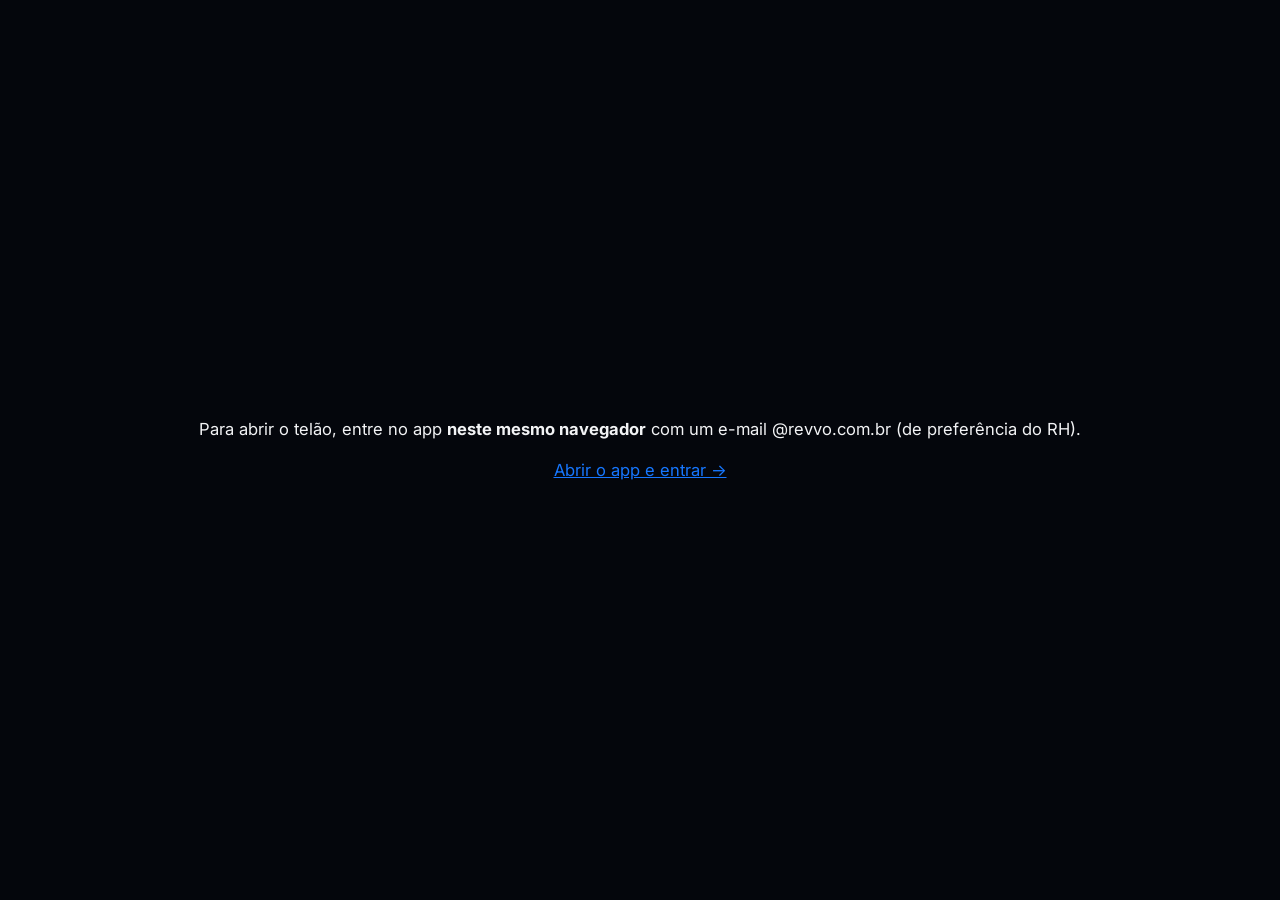
==== commit 4b640f7f: "Add files via upload" ====
--- a/telao.html
+++ b/telao.html
@@ -6,84 +6,71 @@
 <title>Telão | MOVIMENTOS 2026 · Revvo</title>
 <link rel="preconnect" href="https://fonts.googleapis.com">
 <link rel="preconnect" href="https://fonts.gstatic.com" crossorigin>
-<link href="https://fonts.googleapis.com/css2?family=Barlow+Condensed:wght@600;700;800;900&family=Inter:wght@400;500;600;700;800&display=swap" rel="stylesheet">
+<link href="https://fonts.googleapis.com/css2?family=Montserrat:ital,wght@0,300;0,400;0,600;0,800;1,800;1,900&family=Inter:wght@400;500;600;700;800&display=swap" rel="stylesheet">
 <link rel="stylesheet" href="./styles.css" />
 <style>
-  html, body { height: 100%; overflow: hidden; }
-  body { font-size: 1vw; }
-  .tela { position: relative; height: 100vh; display: grid; grid-template-columns: 1.5fr 1fr; grid-template-rows: auto 1fr; gap: 1.4vw 2.4vw; padding: 1.6vw 2.4vw 2vw; }
-  .t-top { grid-column: 1 / -1; display: flex; align-items: center; gap: 2vw; border-bottom: 1px solid var(--line); padding-bottom: 1.2vw; }
-  .t-top .logo-revvo { width: 8vw; } .t-top .logo-movimentos { width: 18vw; } .t-top i { width: 1px; height: 4vw; background: #667080; }
-  .t-slogan { font-size: .85vw; font-weight: 800; letter-spacing: .2em; color: var(--muted); line-height: 1.7; }
-  .t-slogan b { color: var(--yellow); display: block; }
-  .t-ev { margin-left: auto; text-align: right; }
-  .t-ev small { font-size: .8vw; letter-spacing: .3em; font-weight: 800; color: var(--orange); }
-  .t-ev strong { display: block; font: 900 3.6vw "Barlow Condensed"; color: var(--yellow); line-height: 1; letter-spacing: -.05em; }
-  .t-ev span { font-size: .8vw; letter-spacing: .2em; font-weight: 800; }
+  html, body { height: 100%; overflow: hidden; padding: 0; }
+  .tela { position: relative; height: 100vh; display: grid; grid-template-columns: 1.55fr 1fr; grid-template-rows: auto 1fr; gap: 1.4vw 2.4vw; padding: 1.6vw 2.4vw 2vw; }
+  .t-top { grid-column: 1 / -1; display: flex; align-items: center; gap: 1.6vw; border-bottom: 1px solid var(--line); padding-bottom: 1.2vw; }
+  .t-top .logo-revvo { width: 7vw; } .t-top .logo-movimentos { width: 16vw; } .t-top i { width: 1px; height: 3.4vw; background: var(--line-2); }
+  .t-ev { margin-left: auto; text-align: right; font-size: 1vw; color: var(--muted); }
+  .t-ev b { display: block; font: 900 italic 2.6vw/1 var(--display); color: var(--text); text-transform: uppercase; }
+  .live { margin-left: 1.4vw; font-size: .8vw; font-weight: 800; letter-spacing: .2em; padding: .5vw .9vw; border: 1px solid var(--line-2); color: var(--muted); }
+  .live.on { color: var(--go); border-color: var(--go); } .live.on::before { content: ""; display: inline-block; width: .6vw; height: .6vw; border-radius: 50%; background: var(--go); margin-right: .5vw; animation: pisca 1.4s infinite; }
+  .live.off { color: var(--stop); border-color: var(--stop); }
+  @keyframes pisca { 50% { opacity: .3; } }
   .esq { display: grid; grid-template-rows: 1fr auto; gap: 1.2vw; min-height: 0; }
-  .palco { position: relative; min-height: 0; overflow: hidden; background: #070b13; border: 1px solid var(--line); border-top: 2px solid var(--orange); }
-  .slide { position: absolute; inset: 0; opacity: 0; transition: opacity 1s ease; margin: 0; }
-  .slide.on { opacity: 1; }
-  .slide .bg { position: absolute; inset: -40px; background: center/cover no-repeat; filter: blur(30px) brightness(.35); }
+  .palco { position: relative; min-height: 0; overflow: hidden; background: var(--surface); }
+  .slide { position: absolute; inset: 0; margin: 0; opacity: 0; transform: translateX(4vw); transition: opacity .9s ease, transform .9s cubic-bezier(.2,.8,.2,1); }
+  .slide.on { opacity: 1; transform: none; }
+  .slide .bg { position: absolute; inset: -40px; background: center/cover no-repeat; filter: blur(30px) brightness(.3) grayscale(.6); }
   .slide .ft { position: absolute; inset: 0; background: center/contain no-repeat; }
-  .slide figcaption { position: absolute; left: 0; right: 0; bottom: 0; display: flex; align-items: center; gap: 1.2vw; padding: 3vw 1.6vw 1.3vw; background: linear-gradient(transparent, rgba(0, 6, 15, .95)); }
-  .slide .n { font: 900 3vw "Barlow Condensed"; color: var(--accent); line-height: 1; }
-  .slide b { display: block; font-size: 1.4vw; } .slide span { font-size: 1vw; color: #cfd6e2; }
-  .slide .pts { margin-left: auto; background: var(--accent); color: #05070d; font-weight: 900; font-size: 1vw; padding: .5vw .9vw; }
+  .slide figcaption { position: absolute; left: 0; right: 0; bottom: 0; display: flex; align-items: center; gap: 1.2vw; padding: 3vw 1.6vw 1.3vw; background: linear-gradient(transparent, rgba(6,8,14,.95)); }
+  .slide .n { font: 900 italic 3.4vw/1 var(--display); }
+  .slide b { display: block; font: 800 italic 1.8vw/1.05 var(--display); text-transform: uppercase; } .slide span { font-size: 1vw; color: var(--muted); }
+  .slide .pts { margin-left: auto; color: var(--text); font: 800 1.6vw var(--display); }
   .vazio { position: absolute; inset: 0; display: grid; place-items: center; color: var(--muted); font-size: 1.3vw; text-align: center; padding: 2vw; }
-  .rel { position: absolute; z-index: 3; top: 1.2vw; left: 1.2vw; right: 1.2vw; padding: 1.1vw 1.4vw; color: #05070d; background: linear-gradient(110deg, var(--yellow), var(--orange)); animation: flash 2.4s ease-in-out infinite; }
-  .rel small { font-size: .8vw; font-weight: 900; letter-spacing: .25em; } .rel p { margin: .3vw 9vw 0 0; font-size: 1.5vw; font-weight: 800; }
-  .rel .pts { position: absolute; right: 1.2vw; top: 1.1vw; background: #05070d; color: var(--yellow); font-weight: 900; font-size: 1.1vw; padding: .5vw .9vw; }
-  .rodape { display: flex; align-items: center; gap: 1.4vw; padding: 1vw 1.2vw; border: 1px solid var(--line); border-top: 2px solid var(--yellow); background: linear-gradient(130deg, rgba(18,28,43,.94), rgba(7,11,19,.96)); }
-  .qr { background: #fff; padding: .5vw; width: 7.4vw; height: 7.4vw; flex: 0 0 auto; } .qr svg { width: 100%; height: 100%; display: block; }
-  .rodape .k { font-size: .8vw; letter-spacing: .25em; font-weight: 900; color: var(--yellow); } .rodape p { margin: .4vw 0 0; font-size: 1vw; color: var(--muted); line-height: 1.5; }
-  .rodape .lv { margin-left: auto; display: flex; gap: 1.4vw; } .rodape .lv div { text-align: center; } .rodape .lv b { display: block; font: 900 2vw "Barlow Condensed"; } .rodape .lv span { font-size: .6vw; letter-spacing: .15em; font-weight: 800; color: var(--muted); }
+  .rel { position: absolute; z-index: 3; top: 1.2vw; left: 1.2vw; right: 1.2vw; padding: 1.1vw 1.4vw; background: rgba(20,8,0,.92); border: 2px solid var(--stop); animation: attention 1.6s ease-in-out infinite; }
+  .rel small { font-size: .85vw; font-weight: 800; letter-spacing: .2em; color: var(--stop); } .rel p { margin: .4vw 0 0; font-size: 1.6vw; font-weight: 700; }
+  .rodape { display: flex; align-items: center; gap: 1.4vw; padding: 1vw 1.2vw; border: 1px solid var(--line); background: var(--surface); }
+  .qr { background: #fff; padding: .5vw; width: 7vw; height: 7vw; flex: 0 0 auto; } .qr svg { width: 100%; height: 100%; display: block; }
+  .rodape .k { font: 900 italic 2vw/1 var(--display); text-transform: uppercase; } .rodape .k span { color: var(--go); }
+  .rodape p { margin: .5vw 0 0; font-size: 1vw; color: var(--muted); line-height: 1.5; }
   .lado { position: relative; display: flex; flex-direction: column; min-height: 0; }
-  .lado .k { font-size: .9vw; letter-spacing: .25em; font-weight: 800; color: var(--muted); } .lado h2 { font-size: 2.2vw; margin: .3vw 0 1vw; }
-  .rk { flex: 1; display: grid; grid-template-rows: repeat(10, 1fr); gap: .4vw; min-height: 0; }
-  .rk div { display: grid; grid-template-columns: 3.4vw 1fr auto; align-items: center; gap: 1vw; padding: 0 1.2vw; border: 1px solid var(--line); background: #090e17; min-height: 0; }
-  .rk .p { font: 900 1.7vw "Barlow Condensed"; color: var(--yellow); } .rk .nm { font-size: 1.2vw; font-weight: 700; overflow: hidden; white-space: nowrap; text-overflow: ellipsis; } .rk .nm small { display: block; font-size: .75vw; color: var(--muted); font-weight: 400; }
-  .rk .pt { font: 900 1.6vw "Barlow Condensed"; color: var(--yellow); }
-  .rk div:nth-child(1) { border-color: var(--yellow); } .rk div.novo { animation: novo 1.6s ease; }
-  @keyframes novo { 0% { background: rgba(0,189,242,.35); } }
-  .login { position: fixed; inset: 0; z-index: 9; display: grid; place-items: center; background: rgba(0,6,15,.92); text-align: center; font-size: 1.2vw; }
-  .login a { color: var(--yellow); }
-  .wm-telao { right: -1vw; bottom: -2vw; font-size: 15vw; }
+  .lado .k { font-size: .9vw; letter-spacing: .25em; font-weight: 800; color: var(--muted); margin-bottom: 1vw; }
+  .rk { flex: 1; display: grid; grid-template-rows: repeat(10, 1fr); min-height: 0; }
+  .rk div { display: grid; grid-template-columns: 3.6vw 1fr auto; align-items: center; gap: 1vw; padding: 0 .4vw; border-bottom: 1px solid var(--line); min-height: 0; }
+  .rk .p { font: 900 italic 1.9vw var(--display); color: var(--dim); } .rk div:nth-child(-n+3) .p { color: var(--text); }
+  .rk .nm { font-size: 1.25vw; font-weight: 700; overflow: hidden; white-space: nowrap; text-overflow: ellipsis; } .rk .nm small { display: block; font-size: .75vw; color: var(--muted); font-weight: 500; }
+  .rk .pt { font: 800 2vw var(--display); }
+  .rk div.novo { animation: sobe 1.6s ease; } @keyframes sobe { 0% { background: var(--go-soft); box-shadow: inset .3vw 0 var(--go); } }
+  .login { position: fixed; inset: 0; z-index: 9; display: grid; place-items: center; background: var(--bg); text-align: center; font-size: 1.3vw; padding: 4vw; }
+  .login a { color: var(--go); }
   .fs { position: fixed; z-index: 8; top: 1vw; left: 50%; transform: translateX(-50%); opacity: 0; transition: .3s; } body:hover .fs { opacity: 1; }
 </style>
 </head>
 <body>
-<div class="ambient ambient-a"></div><div class="ambient ambient-b"></div>
-  <div class="backdrop" aria-hidden="true">
-    <div class="beam beam-orange"></div><div class="beam beam-blue"></div>
-    <div class="uplight up-l"></div><div class="uplight up-r"></div>
-    <svg class="arcs" viewBox="0 0 400 400" preserveAspectRatio="xMaxYMax meet"><defs><linearGradient id="arcG" x1="0" y1="1" x2="1" y2="0"><stop offset="0" stop-color="#ffd400"/><stop offset=".55" stop-color="#ffffff" stop-opacity=".9"/><stop offset="1" stop-color="#00bdf2" stop-opacity=".2"/></linearGradient></defs><g fill="none" stroke="url(#arcG)" stroke-width="1.4"><path d="M40 400 A360 360 0 0 1 400 40"/><path d="M80 400 A320 320 0 0 1 400 80"/><path d="M120 400 A280 280 0 0 1 400 120"/><path d="M160 400 A240 240 0 0 1 400 160"/><path d="M200 400 A200 200 0 0 1 400 200"/></g></svg>
-    <span class="particle p1"></span><span class="particle p2"></span><span class="particle p3"></span><span class="particle p4"></span><span class="particle p5"></span><span class="particle p6"></span><span class="particle p7"></span><span class="particle p8"></span>
-  </div>
+<div class="stage" aria-hidden="true"><i class="art-l"></i><i class="art-r"></i></div>
 <div class="tela">
   <header class="t-top">
     <img class="logo-revvo" src="assets/logo-revvo-branco.png" alt="Revvo"><i></i>
     <img class="logo-movimentos" src="assets/logo-movimentos.png" alt="MOVIMENTOS 26/27">
-    <p class="t-slogan">O APRENDIZADO NOS TRANSFORMA. <b>O MOVIMENTO NOS LEVA ALÉM.</b></p>
-    <div class="t-ev" id="ev"></div>
+    <div class="t-ev" id="ev"></div><span class="live" id="live">AO VIVO</span>
   </header>
   <div class="esq">
-    <section class="palco" id="palco"><div class="vazio">As fotos dos desafios aparecem aqui.<br>Pegue um cartão e participe!</div></section>
+    <section class="palco" id="palco"><div class="vazio">As fotos dos desafios aparecem aqui.</div></section>
     <div class="rodape">
       <div class="qr" id="qr"></div>
-      <div><div class="k">ENVIE SUA FOTO</div><p>Aponte a câmera do celular, entre com seu e-mail<br>e marque quem está na foto: todos pontuam!</p></div>
-      <div class="lv"><div><b style="color:var(--yellow)">+1</b><span>AQUECENDO</span></div><div><b style="color:var(--orange)">+2</b><span>EM MOVIMENTO</span></div><div><b style="color:var(--blue)">+3</b><span>INDO ALÉM</span></div></div>
+      <div><div class="k">15 desafios. <span>Suba no ranking.</span></div><p>Aponte a câmera do celular, entre com seu e-mail da Revvo<br>escolha um desafio, tire a foto e marque quem está nela.</p></div>
     </div>
   </div>
   <aside class="lado">
-    <div class="wm wm-telao" aria-hidden="true">MOVI<br>MEN<br>TOS</div>
-    <div class="k" id="rkKicker">QUEM ESTÁ MOVIMENTANDO</div>
-    <h2>Ranking <em id="rkCity">da noite</em></h2>
+    <div class="k" id="rkKicker">RANKING DA NOITE</div>
     <div class="rk" id="rk"></div>
   </aside>
 </div>
-<div class="login hidden" id="login"><div><p>Para abrir o telão, entre no app <b>neste mesmo navegador</b> com um e-mail da lista (de preferência do RH).</p><p><a href="./" id="loginLink">Abrir o app e entrar →</a></p></div></div>
-<button class="btn btn-ghost btn-small fs" onclick="document.documentElement.requestFullscreen && document.documentElement.requestFullscreen()">TELA CHEIA</button>
+<div class="login hidden" id="login"><div><p>Para abrir o telão, entre no app <b>neste mesmo navegador</b> com um e-mail @revvo.com.br (de preferência do RH).</p><p><a href="./">Abrir o app e entrar →</a></p></div></div>
+<button class="btn btn-line btn-small fs" onclick="document.documentElement.requestFullscreen && document.documentElement.requestFullscreen()">TELA CHEIA</button>
 
 <script src="./vendor/supabase-2.45.4.js"></script>
 <script src="./vendor/qrcode-generator.js"></script>
@@ -93,7 +80,7 @@
 (() => {
   const $ = s => document.querySelector(s), API = window.MovApi, CFG = window.MOVIMENTOS_CONFIG || {};
   const EV = new URLSearchParams(location.search).get("evento") || null;
-  const COR = { "AQUECENDO": "#ffd400", "EM MOVIMENTO": "#ff6500", "INDO ALÉM": "#00bdf2", "RELÂMPAGO": "#ffffff" };
+  
   const pad = n => String(n).padStart(2, "0");
   const esc = s => String(s ?? "").replace(/[&<>"']/g, c => ({ "&": "&amp;", "<": "&lt;", ">": "&gt;", '"': "&quot;", "'": "&#39;" }[c]));
   const short = n => { const p = String(n || "").trim().split(/\s+/); return p.length > 1 ? p[0] + " " + p[p.length - 1] : p[0]; };
@@ -103,10 +90,10 @@
   let ev = null, fotos = [], idx = 0, topo = "", prev = {};
   function slide() {
     if (!fotos.length) return;
-    idx %= fotos.length; const f = fotos[idx++]; const c = COR[f.category] || "#ffd400"; const u = f.url || API.url(f.photo_path) || "";
-    const s = document.createElement("figure"); s.className = "slide"; s.style.setProperty("--accent", c);
+    idx %= fotos.length; const f = fotos[idx++]; const u = f.url || API.url(f.photo_path) || "";
+    const s = document.createElement("figure"); s.className = "slide"; 
     s.innerHTML = `<div class="bg" style="background-image:url('${esc(u)}')"></div><div class="ft" style="background-image:url('${esc(u)}')"></div>
-      <figcaption><span class="n">${f.category === "RELÂMPAGO" ? "⚡" : pad(f.challenge_id)}</span><div><b>${esc(f.title)}</b><span>${esc((f.names || []).join(", "))}</span></div><span class="pts">+${f.points} PT${f.points > 1 ? "S" : ""}</span></figcaption>`;
+      <figcaption><span class="n">${f.category === "RELÂMPAGO" ? "R" : f.category === "ESQUENTA" ? "" : pad(f.challenge_id)}</span><div><b>${esc(f.title)}</b><span>${esc((f.names || []).join(", "))}</span></div><span class="pts">${f.points ? `+${f.points} PT${f.points > 1 ? "S" : ""}` : "ESQUENTA"}</span></figcaption>`;
     const p = $("#palco"); p.querySelectorAll(".vazio").forEach(v => v.remove()); p.appendChild(s);
     requestAnimationFrame(() => requestAnimationFrame(() => s.classList.add("on")));
     [...p.querySelectorAll(".slide")].slice(0, -1).forEach(v => { v.classList.remove("on"); setTimeout(() => v.remove(), 1100); });
@@ -117,16 +104,18 @@
       $("#login").classList.add("hidden");
       const [e, chs] = await Promise.all([API.event(EV), API.challenges()]); ev = e;
       const teste = ev.id === "teste";
-      const d = ev.starts_at ? new Date(ev.starts_at).toLocaleDateString("pt-BR", { timeZone: "America/Sao_Paulo", day: "2-digit", month: "2-digit" }).replace("/", ".") : "";
-      $("#ev").innerHTML = `<small>${esc(ev.cidade.toUpperCase())}</small><strong>${teste ? "TESTE" : d}</strong><span>${esc((ev.local || "").toUpperCase())}</span>`;
-      $("#rkCity").textContent = teste ? "do teste" : ev.id === "sp" ? "de São Paulo" : "do Rio";
-      $("#rkKicker").textContent = ev.status === "encerrado" ? "RESULTADO FINAL" : "AO VIVO · QUEM ESTÁ MOVIMENTANDO";
-      const [b, f] = await Promise.all([API.leaderboard(EV || ev.id), API.feed(EV || ev.id, 80)]);
+      const d = ev.starts_at ? new Date(ev.starts_at).toLocaleDateString("pt-BR", { timeZone: "America/Sao_Paulo", day: "2-digit", month: "2-digit" }) : "";
+      $("#ev").innerHTML = `<b>${esc(ev.cidade)}</b>${teste ? "modo teste" : d + " · " + esc(ev.local || "")}`;
+      $("#live").className = "live " + (ev.status === "aberto" ? "on" : "off"); $("#live").textContent = ev.status === "aberto" ? "AO VIVO" : ev.status === "antes" ? "EM BREVE" : "ENCERRADO";
+            $("#rkKicker").textContent = ev.status === "encerrado" ? "RESULTADO FINAL" : "RANKING DA NOITE";
+      const [b, f0] = await Promise.all([API.leaderboard(EV || ev.id), API.feed(EV || ev.id, 80)]);
+      // antes das primeiras fotos da festa, o telão mostra o mural do Esquenta
+      const f = f0.length ? f0 : await API.feed("esquenta", 80).catch(() => []);
       const top = ev.top || 10;
-      $("#rk").innerHTML = b.length ? b.slice(0, top).map((p, i) => `<div class="${prev[p.participant_id] !== undefined && prev[p.participant_id] !== p.points ? "novo" : ""}"><span class="p">${pad(i + 1)}</span><span class="nm">${esc(short(p.name))}<small>${p.challenges} desafio${p.challenges > 1 ? "s" : ""}${p.area ? " · " + esc(p.area) : ""}</small></span><span class="pt">${p.points}</span></div>`).join("") : `<div style="grid-row:1/3"><span></span><span class="nm">Ninguém pontuou ainda.<small>Quem vai ser o primeiro movimento?</small></span></div>`;
+      $("#rk").innerHTML = b.length ? b.slice(0, top).map((p, i) => `<div class="${prev[p.participant_id] !== undefined && prev[p.participant_id] !== p.points ? "novo" : ""}"><span class="p">${i + 1}º</span><span class="nm">${esc(short(p.name))}<small>${p.challenges} de 15 desafios</small></span><span class="pt">${p.points}</span></div>`).join("") : `<div style="grid-row:1/3"><span></span><span class="nm">Ninguém pontuou ainda.<small>Quem vai ser o primeiro movimento?</small></span></div>`;
       prev = {}; b.forEach(p => prev[p.participant_id] = p.points);
       const rel = chs.find(c => c.kind === "relampago"); let rb = $("#palco .rel");
-      if (rel && ev.status === "aberto") { if (!rb) { rb = document.createElement("div"); rb.className = "rel"; $("#palco").appendChild(rb); } rb.innerHTML = `<small>⚡ DESAFIO RELÂMPAGO · VALE AGORA</small><p>${esc(rel.description)}</p><span class="pts">+${rel.points} PTS</span>`; }
+      if (rel && ev.status === "aberto") { if (!rb) { rb = document.createElement("div"); rb.className = "rel"; $("#palco").appendChild(rb); } rb.innerHTML = `<small>ATENÇÃO · DESAFIO RELÂMPAGO · VALE AGORA · +${rel.points} PTS</small><p>${esc(rel.description)}</p>`; }
       else if (rb) rb.remove();
       const vazio = !fotos.length; fotos = f; const t = f[0] ? f[0].submission_id : "";
       if (t !== topo) { topo = t; idx = 0; } if (vazio) slide();
--- a/styles.css
+++ b/styles.css
@@ -1,134 +1,253 @@
- :root{--bg:#05070d;--panel:#0b101a;--panel2:#101827;--text:#f5f7fb;--muted:#9aa6b8;--yellow:#ffd400;--orange:#ff6500;--blue:#00bdf2;--line:rgba(255,255,255,.12)}
-*{box-sizing:border-box}html{scroll-behavior:smooth}body{margin:0;background:var(--bg);color:var(--text);font-family:Inter,Arial,sans-serif;overflow-x:hidden}body:before{content:"";position:fixed;inset:0;pointer-events:none;opacity:.12;background:repeating-linear-gradient(145deg,transparent 0 110px,rgba(0,177,255,.28) 111px,transparent 113px 145px);mask-image:linear-gradient(120deg,transparent 20%,#000 65%,transparent)}.ambient{position:fixed;width:360px;height:360px;border-radius:50%;filter:blur(110px);opacity:.13;pointer-events:none}.ambient-a{background:var(--orange);top:5%;left:-220px}.ambient-b{background:var(--blue);right:-220px;top:48%}
-.topbar,main,footer{width:min(1160px,calc(100% - 40px));margin:auto}.topbar{height:88px;display:flex;align-items:center;justify-content:space-between;border-bottom:1px solid var(--line);position:relative}.brand{display:flex;align-items:center;gap:18px;color:inherit;text-decoration:none}.revvo{font-weight:400;font-size:27px;letter-spacing:-2px}.brand i{height:34px;width:1px;background:#667080}.event{font-weight:900;font-style:italic;font-size:21px;letter-spacing:-1px}.event sup{display:inline-flex;flex-direction:column;font-size:10px;line-height:9px;margin-left:3px;vertical-align:top}.event sup b{color:var(--orange)}.event-label,.section-kicker,.stat-label,.stat-foot,.ranking-header,.admin-toggle{font-size:10px;letter-spacing:2px;font-weight:800;color:var(--muted)}
-.hero{min-height:570px;display:flex;flex-direction:column;justify-content:center;position:relative;padding:80px 0;overflow:hidden}.eyebrow{font-size:10px;letter-spacing:2px;font-weight:800;color:var(--yellow);display:flex;align-items:center;gap:10px}.pulse{width:7px;height:7px;border-radius:50%;background:var(--blue);box-shadow:0 0 12px var(--blue);display:inline-block}.hero h1{font-size:clamp(40px,6vw,76px);line-height:.99;letter-spacing:-4px;margin:24px 0 18px;max-width:780px;font-weight:800}.hero h1 em,h2 em{font-style:normal;color:var(--blue)}.hero-copy{color:#b4bdcb;font-size:16px;max-width:460px;line-height:1.7}.hero-actions{display:flex;gap:12px;margin-top:28px;flex-wrap:wrap}.btn{border:0;cursor:pointer;font-weight:800;font-size:11px;letter-spacing:1px;padding:16px 20px;transition:.2s}.btn:hover{transform:translateY(-2px);filter:brightness(1.12)}.btn-primary{background:var(--yellow);color:#080b11}.btn-primary span{margin-left:15px}.btn-ghost{border:1px solid var(--line);background:transparent;color:var(--text)}.btn-small{padding:11px 13px;font-size:9px}.hero-art{position:absolute;right:0;top:50%;transform:translateY(-50%);width:390px;height:390px;opacity:.9}.orbit{position:absolute;border:1px solid rgba(0,189,242,.5);border-radius:50%;transform:rotate(-28deg)}.orbit-one{inset:40px 0 40px 0}.orbit-two{inset:85px -35px 85px -35px;border-color:rgba(255,101,0,.7);transform:rotate(25deg)}.core{position:absolute;inset:125px;border-radius:50%;display:grid;place-items:center;font:900 95px "Barlow Condensed";font-style:italic;background:radial-gradient(circle,#142a3d,#070a10 70%);box-shadow:0 0 70px rgba(0,189,242,.25);color:white}.core span{font:700 14px Inter;color:var(--orange);position:absolute;right:45px;top:50px}.spark{position:absolute;width:8px;height:8px;border-radius:50%;background:var(--yellow);box-shadow:0 0 18px 5px var(--yellow)}.s1{top:50px;left:80px}.s2{bottom:70px;right:65px;background:var(--blue);box-shadow:0 0 18px 5px var(--blue)}.s3{top:110px;right:15px;background:var(--orange);box-shadow:0 0 18px 5px var(--orange)}
-.hidden{display:none!important}.panel{background:var(--panel);border:1px solid var(--line);padding:34px;max-width:650px;margin:0 auto 90px;position:relative}.panel h2,h2{font-size:clamp(28px,4vw,42px);letter-spacing:-2px;margin:12px 0}.muted{color:var(--muted);line-height:1.6}.form-grid{display:grid;gap:17px;margin-top:25px}.form-grid label:not(.consent){display:grid;gap:8px;font-size:11px;color:#c5ceda;font-weight:700}.form-grid input:not([type=checkbox]){width:100%;background:#05080f;border:1px solid var(--line);padding:15px;color:white;font:inherit;outline:none}.form-grid input:focus{border-color:var(--blue)}.consent{display:flex;gap:10px;font-size:10px;color:var(--muted);line-height:1.5}.consent input{accent-color:var(--blue)}.form-message{font-size:12px;color:var(--yellow);min-height:15px}.dashboard-head,.section-heading{display:flex;justify-content:space-between;align-items:end;gap:20px}.dashboard-head{margin:60px 0 28px}.stats-grid{display:grid;grid-template-columns:repeat(3,1fr);gap:12px}.stat-card{background:linear-gradient(135deg,#111a28,#080c14);border:1px solid var(--line);padding:22px;position:relative;overflow:hidden}.stat-card:after{content:"";position:absolute;right:-30px;bottom:-60px;width:120px;height:120px;border:1px solid rgba(0,189,242,.3);border-radius:50%}.stat-label,.stat-foot{display:block;font-size:9px;letter-spacing:1.5px}.stat-card strong{display:block;font:900 54px "Barlow Condensed";color:var(--yellow);margin:9px 0}.stat-foot{color:var(--muted)}.section-heading{margin:70px 0 24px}.small{font-size:10px}.challenge-grid{display:grid;grid-template-columns:repeat(3,1fr);gap:14px}.challenge-card{background:linear-gradient(150deg,#121a27,#070a11 70%);border:1px solid var(--line);padding:20px;min-height:220px;position:relative;display:flex;flex-direction:column;overflow:hidden}.challenge-card:before{content:"";position:absolute;top:0;left:0;width:100%;height:3px;background:var(--accent)}.challenge-card.done{opacity:.55}.challenge-meta{display:flex;justify-content:space-between;gap:8px;font-size:9px;letter-spacing:1px;font-weight:800;color:var(--accent)}.points{background:var(--accent);color:#05070d;border-radius:20px;padding:5px 8px;white-space:nowrap}.challenge-number{font:900 65px "Barlow Condensed";color:var(--accent);line-height:1;margin:18px 0 7px}.challenge-card h3{font-size:16px;margin:0 0 8px}.challenge-card p{font-size:11px;line-height:1.55;color:var(--muted);margin:0 0 20px}.challenge-card button{margin-top:auto;background:transparent;border:1px solid var(--line);color:white;text-align:left;padding:11px;font-size:9px;font-weight:800;letter-spacing:1px;cursor:pointer}.challenge-card button:hover{border-color:var(--accent);color:var(--accent)}.ranking-section{padding:25px 0 80px}.live{font-size:9px;letter-spacing:1px;color:var(--blue);display:flex;align-items:center;gap:8px}.ranking-card{background:#090e17;border:1px solid var(--line)}.ranking-header,.ranking-row{display:grid;grid-template-columns:1fr 90px;padding:15px 20px}.ranking-header{border-bottom:1px solid var(--line)}.ranking-row{align-items:center;border-bottom:1px solid rgba(255,255,255,.06);font-size:13px}.ranking-row:last-child{border:0}.rank-name{display:flex;align-items:center;gap:14px}.rank-num{font:800 22px "Barlow Condensed";color:var(--muted);width:25px}.rank-row-points{text-align:right;color:var(--yellow);font-weight:800}.empty-state{padding:25px;color:var(--muted);font-size:12px}.admin-section{border-top:1px solid var(--line);padding:25px 0 45px}.admin-toggle{width:100%;background:none;border:0;color:var(--muted);display:flex;justify-content:space-between;cursor:pointer;padding:0}.admin-panel{padding:25px 0}.admin-actions{display:flex;flex-wrap:wrap;gap:10px;margin:18px 0}.file-button{border:1px solid var(--line);padding:11px 13px;font-size:9px;letter-spacing:1px;font-weight:800;cursor:pointer}.file-button input{display:none}footer{border-top:1px solid var(--line);padding:25px 0;display:flex;align-items:center;justify-content:space-between;color:var(--muted);font-size:8px;letter-spacing:1.4px}footer .revvo{color:white;font-size:19px}.challenge-dialog{width:min(500px,calc(100% - 28px));background:#0b111c;color:white;border:1px solid var(--line);padding:30px;box-shadow:0 20px 100px #000}.challenge-dialog::backdrop{background:rgba(0,0,0,.8);backdrop-filter:blur(5px)}.close-dialog{float:right;background:none;border:0;color:white;font-size:28px;cursor:pointer}.dialog-category{font-size:10px;letter-spacing:2px;font-weight:800}.dialog-number{font:900 72px "Barlow Condensed";margin:12px 0;color:var(--yellow)}.dialog-desc{color:var(--muted);font-size:13px;line-height:1.6}.dialog-form{display:grid;gap:15px;margin-top:20px}.dialog-form label{font-size:11px;color:#c8d0dc}.dialog-form input[type=file]{display:block;margin-top:10px;width:100%;font-size:11px}.participant-list{max-height:180px;overflow:auto;border:1px solid var(--line);padding:10px;display:grid;gap:8px}.participant-list label{display:flex;gap:8px;align-items:center}.toast{position:fixed;bottom:20px;left:50%;transform:translate(-50%,20px);background:var(--yellow);color:#080b11;padding:13px 18px;font-size:12px;font-weight:800;opacity:0;pointer-events:none;transition:.25s;z-index:10}.toast.show{opacity:1;transform:translate(-50%,0)}
-@media(max-width:800px){.hero{min-height:500px}.hero-art{right:-140px;opacity:.3}.hero h1{letter-spacing:-2px}.challenge-grid{grid-template-columns:repeat(2,1fr)}.stats-grid{grid-template-columns:1fr 1fr}.stat-card:last-child{grid-column:span 2}.dashboard-head{align-items:start;flex-direction:column}.section-heading{align-items:start}.event-label{display:none}}
-@media(max-width:520px){.topbar,main,footer{width:calc(100% - 28px)}.topbar{height:70px}.brand{gap:10px}.revvo{font-size:22px}.event{font-size:17px}.hero{padding:65px 0}.hero h1{font-size:43px}.hero-copy{font-size:13px}.hero-art{right:-230px}.panel{padding:22px;margin-bottom:60px}.challenge-grid{grid-template-columns:1fr 1fr;gap:8px}.challenge-card{padding:13px;min-height:220px}.challenge-number{font-size:53px}.challenge-card h3{font-size:13px}.challenge-card p{font-size:10px}.stats-grid{gap:8px}.stat-card{padding:15px}.stat-card strong{font-size:44px}.section-heading{margin-top:50px}footer{gap:10px;flex-wrap:wrap}footer span:nth-child(2){display:none}}
-
-
-/* MOVIMENTOS EXPERIENCE — camada visual de luz e movimento */
-body{background:radial-gradient(ellipse at 12% 20%,rgba(255,101,0,.12),transparent 34%),radial-gradient(ellipse at 88% 62%,rgba(0,189,242,.11),transparent 38%),#05070d}
-body:after{content:"";position:fixed;inset:-20%;pointer-events:none;z-index:-1;background:linear-gradient(118deg,transparent 34%,rgba(255,112,0,.055) 39%,transparent 44%),linear-gradient(118deg,transparent 50%,rgba(0,189,242,.05) 55%,transparent 61%);animation:lightDrift 18s ease-in-out infinite alternate}
-@keyframes lightDrift{from{transform:translateX(-2%) translateY(-1%)}to{transform:translateX(2%) translateY(1%)}}
-.hero{isolation:isolate}.hero:before{content:"";position:absolute;z-index:-1;width:700px;height:360px;right:-110px;top:90px;background:linear-gradient(112deg,transparent 5%,rgba(255,107,0,.16) 30%,transparent 44%,rgba(0,189,242,.12) 70%,transparent 85%);filter:blur(24px);transform:skewX(-18deg);animation:beamPulse 7s ease-in-out infinite alternate}
-@keyframes beamPulse{from{opacity:.45;transform:skewX(-18deg) translateX(-25px)}to{opacity:1;transform:skewX(-18deg) translateX(25px)}}
-.dashboard-head{position:relative}.dashboard-head:after{content:"";position:absolute;left:-4%;bottom:-25px;width:55%;height:1px;background:linear-gradient(90deg,transparent,var(--orange),var(--blue),transparent);opacity:.65}
-.challenge-heading{align-items:center}.carousel-controls{display:flex;gap:8px}.carousel-arrow{width:42px;height:42px;border:1px solid rgba(255,255,255,.2);border-radius:50%;background:rgba(9,15,25,.8);color:white;font-size:20px;cursor:pointer;transition:.2s}.carousel-arrow:hover{border-color:var(--blue);color:var(--blue);box-shadow:0 0 22px rgba(0,189,242,.2);transform:translateY(-2px)}
-.challenge-carousel-wrap{position:relative;margin:0 -2px 8px;padding:14px 2px 26px;overflow:hidden}.challenge-carousel-wrap:before,.challenge-carousel-wrap:after{content:"";position:absolute;top:0;bottom:25px;width:42px;z-index:2;pointer-events:none}.challenge-carousel-wrap:before{left:0;background:linear-gradient(90deg,#05070d,transparent)}.challenge-carousel-wrap:after{right:0;background:linear-gradient(270deg,#05070d,transparent)}
-.carousel-glow{position:absolute;left:12%;right:12%;top:10px;height:170px;background:linear-gradient(90deg,rgba(255,101,0,.11),transparent 40%,rgba(0,189,242,.12));filter:blur(45px);pointer-events:none}
-.challenge-carousel{position:relative;z-index:1;display:flex;gap:14px;overflow-x:auto;scroll-snap-type:x mandatory;scroll-behavior:smooth;padding:8px 24px 20px;scrollbar-width:none;-webkit-overflow-scrolling:touch}.challenge-carousel::-webkit-scrollbar{display:none}
-.challenge-card{flex:0 0 248px;width:248px;min-height:236px;height:236px;padding:17px 18px 15px;border-radius:5px;background:linear-gradient(145deg,rgba(19,27,41,.97),rgba(5,8,15,.98) 72%);scroll-snap-align:center;cursor:pointer;transition:transform .35s ease,border-color .35s ease,box-shadow .35s ease;box-shadow:0 12px 35px rgba(0,0,0,.3);isolation:isolate}
-.challenge-card:after{content:"";position:absolute;inset:0;z-index:-1;opacity:.8;background:radial-gradient(circle at 100% 0%,color-mix(in srgb,var(--accent) 22%,transparent),transparent 42%),linear-gradient(135deg,transparent 55%,color-mix(in srgb,var(--accent) 10%,transparent));pointer-events:none}
-.challenge-card:before{height:2px;box-shadow:0 0 14px var(--accent)}.challenge-card:hover{transform:translateY(-5px);border-color:color-mix(in srgb,var(--accent) 65%,white 10%);box-shadow:0 16px 38px rgba(0,0,0,.45),0 0 24px color-mix(in srgb,var(--accent) 15%,transparent)}
-.challenge-card .challenge-number{font-size:58px;margin:12px 0 4px;text-shadow:0 0 22px color-mix(in srgb,var(--accent) 28%,transparent)}.challenge-card h3{font-size:14px;line-height:1.25;max-width:205px}.challenge-card p{font-size:10px;line-height:1.45;margin-bottom:12px;display:-webkit-box;-webkit-line-clamp:2;-webkit-box-orient:vertical;overflow:hidden}.challenge-card button{padding:9px 10px;font-size:8px;letter-spacing:1.1px}.challenge-card.done{filter:saturate(.55)}.challenge-card.done:after{background:linear-gradient(135deg,rgba(0,189,242,.08),transparent)}
-.carousel-hint{display:flex;align-items:center;justify-content:center;gap:12px;color:#77869b;font-size:8px;letter-spacing:2px;font-weight:800}.hint-line{width:32px;height:1px;background:linear-gradient(90deg,transparent,var(--blue))}.hint-line:last-child{transform:scaleX(-1)}
-.stat-card{border-radius:4px;background:linear-gradient(130deg,rgba(18,28,43,.94),rgba(7,11,19,.96));box-shadow:inset 0 1px rgba(255,255,255,.04)}.stat-card:first-child{border-top:2px solid var(--yellow)}.stat-card:nth-child(2){border-top:2px solid var(--orange)}.stat-card:nth-child(3){border-top:2px solid var(--blue)}
-.ranking-card{box-shadow:0 15px 45px rgba(0,0,0,.25);position:relative;overflow:hidden}.ranking-card:after{content:"";position:absolute;right:-80px;top:-100px;width:220px;height:220px;border:1px solid rgba(0,189,242,.14);border-radius:50%;box-shadow:0 0 0 22px rgba(0,189,242,.025),0 0 0 48px rgba(0,189,242,.018);pointer-events:none}
-.pulse{animation:pulseGlow 2.2s ease-in-out infinite}@keyframes pulseGlow{0%,100%{opacity:.65;box-shadow:0 0 8px 2px currentColor}50%{opacity:1;box-shadow:0 0 17px 5px currentColor}}
-.toast{box-shadow:0 0 30px rgba(255,212,0,.25)}
-@media(max-width:520px){.challenge-card{flex-basis:218px;width:218px;min-height:222px;height:222px}.challenge-carousel{gap:10px;padding-left:18px;padding-right:18px}.challenge-carousel-wrap:before,.challenge-carousel-wrap:after{width:18px}.carousel-arrow{width:36px;height:36px}.challenge-heading{align-items:center}.challenge-heading .muted{max-width:210px}}
-@media(prefers-reduced-motion:reduce){*,*:before,*:after{animation-duration:.01ms!important;animation-iteration-count:1!important;scroll-behavior:auto!important;transition-duration:.01ms!important}}
-
-/* ===== MOVIMENTOS 2026 — versão final (logos originais, login por código, fotos, RH) ===== */
-.logo-revvo{width:104px;height:auto;display:block}
-.logo-movimentos{width:190px;height:auto;display:block;mix-blend-mode:lighten} /* arte oficial, sem alteração; "lighten" funde o fundo escuro da arte */
-footer .logo-revvo{width:72px}
-@media(max-width:520px){.logo-revvo{width:80px}.logo-movimentos{width:140px}}
-.demo-badge{position:fixed;bottom:8px;left:8px;z-index:20;background:#fff;color:#05070d;font-size:9px;font-weight:900;letter-spacing:1.5px;padding:4px 10px;border-radius:20px;pointer-events:none}
-.link{background:none;border:0;color:var(--blue);text-decoration:underline;font:inherit;font-size:11px;cursor:pointer;padding:4px 0}
-.code-actions{display:flex;justify-content:space-between}
-.code-input{font:900 30px "Barlow Condensed"!important;letter-spacing:12px;text-align:center}
-.form-grid .muted b{color:var(--text)}
-.btn:disabled{opacity:.45;cursor:not-allowed;transform:none}
-/* status do evento */
-.status-banner{margin:0 0 14px;padding:16px 18px;border:1px solid rgba(255,212,0,.45);background:rgba(255,212,0,.06);font-size:12px;line-height:1.6;color:#d6dce6}
-.status-banner b{display:block;color:var(--yellow);font-size:10px;letter-spacing:2px;margin-bottom:4px}
-/* relâmpago */
-.lightning-banner{width:100%;margin-top:14px;display:grid;grid-template-columns:1fr auto;gap:4px 14px;align-items:center;text-align:left;border:0;cursor:pointer;padding:16px 18px;color:#05070d;background:linear-gradient(110deg,var(--yellow),var(--orange));box-shadow:0 0 34px rgba(255,140,0,.35);animation:flash 2.4s ease-in-out infinite;font-family:inherit}
-.lb-kicker{font-size:9px;font-weight:900;letter-spacing:2px}.lb-text{font-size:14px;font-weight:800;grid-column:1}.lightning-banner .points{grid-row:1/3;grid-column:2;background:#05070d;color:var(--yellow);font-size:12px;font-weight:900;padding:7px 11px}
-@keyframes flash{50%{box-shadow:0 0 54px rgba(255,212,0,.6)}}
-.challenge-card.relampago{border-color:rgba(255,255,255,.5)}
-.challenge-card .challenge-number{font-weight:900}
-/* diálogo de envio */
-.dialog-note{font-size:12px;line-height:1.55;color:#cfd6e2;border-left:2px solid var(--yellow);padding:8px 12px;background:rgba(255,212,0,.05)}
-.photo-pick{position:relative;display:block;min-height:150px;border:1px dashed rgba(255,255,255,.3);cursor:pointer;overflow:hidden;background:#070b13}
-.photo-pick input{position:absolute;inset:0;opacity:0;cursor:pointer;width:100%}
-.pp-empty{position:absolute;inset:0;display:grid;place-content:center;text-align:center;gap:6px;padding:14px}.pp-empty b{font-size:10px;letter-spacing:1.5px;color:var(--yellow)}.pp-empty small{font-size:10px;color:var(--muted)}
-.photo-pick img{width:100%;max-height:300px;object-fit:contain;display:block;position:relative;pointer-events:none;background:#000}
-.photo-pick.has{border-style:solid;border-color:var(--yellow)}.photo-pick.has .pp-empty{display:none}
-.tag-head{display:flex;justify-content:space-between;align-items:baseline;gap:10px;font-size:10px;font-weight:800;letter-spacing:1.5px;color:#c8d0dc;margin-bottom:8px}.tag-head small{font-size:9px;letter-spacing:0;color:var(--muted);font-weight:400}
-.tag-search{width:100%;background:#05080f;border:1px solid var(--line);padding:12px;color:#fff;font:inherit;font-size:13px;outline:none;margin-bottom:8px}.tag-search:focus{border-color:var(--blue)}
-.tag-chips{display:flex;flex-wrap:wrap;gap:6px;margin-bottom:8px}
-.chip{border:1px solid var(--blue);background:rgba(0,189,242,.1);color:#fff;font:inherit;font-size:10px;font-weight:700;padding:5px 9px;border-radius:20px;cursor:pointer}.chip.me{border-color:var(--yellow);background:rgba(255,212,0,.12);cursor:default}
-.participant-list label{font-size:12px;cursor:pointer}.participant-list small{color:var(--muted);font-size:9px;margin-left:4px}.participant-list input{accent-color:var(--blue);width:16px;height:16px}
-.challenge-dialog{max-height:92vh;overflow:auto}
-.challenge-dialog h2{font-size:24px}
-/* feed de fotos */
-.feed-track{display:flex;gap:14px;overflow-x:auto;scroll-snap-type:x mandatory;padding:4px 2px 18px;scrollbar-width:none}.feed-track::-webkit-scrollbar{display:none}
-.feed-item{flex:0 0 230px;margin:0;scroll-snap-align:start;background:#090e17;border:1px solid var(--line);border-top:2px solid var(--accent);overflow:hidden}
-.feed-photo{aspect-ratio:4/5;background:#0b111c center/cover no-repeat}
-.feed-item figcaption{display:flex;gap:10px;align-items:center;padding:10px 12px}
-.feed-num{font:900 20px "Barlow Condensed";color:var(--accent);min-width:30px}
-.feed-item b{display:block;font-size:11px}.feed-item figcaption span:not(.feed-num){font-size:10px;color:var(--muted)}
+/* MOVIMENTOS 2026 — visual "movimento": base preta/cinza, cor só como sinal.
+   AZUL = avançar (ações, progresso, desafio liberado)
+   LARANJA = atenção / parar (bloqueado, fora do horário, relâmpago, erro) */
+:root{
+  color-scheme:dark;
+  --bg:#04060c; --surface:rgba(8,12,24,.78); --surface-2:#1a2030; --line:rgba(255,255,255,.1); --line-2:rgba(255,255,255,.18);
+  --text:#f2f3f5; --muted:#9a9ea8; --dim:#5d616b;
+  --go:#1677ff; --go-ink:#ffffff; --go-soft:rgba(22,119,255,.14);
+  --stop:#ff6500; --stop-ink:#140800; --stop-soft:rgba(255,101,0,.12);
+  --display:Montserrat,"Arial Black",Arial,sans-serif; --sans:Inter,system-ui,Arial,sans-serif;
+}
+*{box-sizing:border-box}
+html{-webkit-text-size-adjust:100%}
+body{margin:0;background:var(--bg);color:var(--text);font:15px/1.5 var(--sans);min-height:100vh;overflow-x:hidden;padding-bottom:calc(80px + env(safe-area-inset-bottom))}
+img{max-width:100%;display:block}
+button,input,select,textarea{font:inherit;color:inherit}
+.hidden{display:none!important}
+.sr-only{position:absolute;width:1px;height:1px;overflow:hidden;clip:rect(0 0 0 0)}
+:focus-visible{outline:2px solid var(--go);outline-offset:3px}
+
+/* fundo = a própria arte do backdrop MOVIMENTOS, sem alteração: lado esquerdo (luz âmbar/azul + marca d'água)
+   e canto inferior direito (marca d'água + arcos). A área do logo não entra, para não duplicar com o logo do app. */
+.stage{position:fixed;inset:0;z-index:-1;pointer-events:none;overflow:hidden;background:#0a0c16}
+.stage i{position:absolute;display:block;background-repeat:no-repeat}
+.art-l{left:0;top:0;bottom:0;aspect-ratio:620/970;max-width:none;background:url("assets/backdrop-esquerda.jpg") left top/100% 100%;
+  -webkit-mask-image:linear-gradient(90deg,#000 70%,transparent);mask-image:linear-gradient(90deg,#000 70%,transparent);animation:respira 22s ease-in-out infinite alternate;transform-origin:left bottom}
+.art-r{right:0;bottom:0;height:62%;aspect-ratio:470/590;background:url("assets/backdrop-direita.jpg") right bottom/100% 100%;
+  -webkit-mask-image:linear-gradient(90deg,transparent,#000 30%),linear-gradient(0deg,#000 70%,transparent);-webkit-mask-composite:source-in;mask-image:linear-gradient(90deg,transparent,#000 30%),linear-gradient(0deg,#000 70%,transparent);mask-composite:intersect}
+.stage::after{content:"";position:absolute;inset:0;background:linear-gradient(180deg,rgba(4,6,12,.3),rgba(4,6,12,.62) 55%,rgba(4,6,12,.85))}
+body.sem-topo .stage::after{background:linear-gradient(180deg,rgba(4,6,12,0),rgba(4,6,12,.35) 50%,rgba(4,6,12,.75))}
+@keyframes respira{from{transform:scale(1)}to{transform:scale(1.04)}}
+@media(max-width:700px){.art-l{width:100%;aspect-ratio:auto;-webkit-mask-image:none;mask-image:none;background-size:cover}.art-r{display:none}}
+.hero-brand{position:relative;isolation:auto;display:grid;gap:12px;justify-items:end;text-align:right;margin:8px 0 6px}
+.hero-brand::before{content:"";position:absolute;inset:-30px -40px -20px -10%;z-index:-1;background:radial-gradient(closest-side,rgba(6,8,16,.92),rgba(6,8,16,.75) 60%,transparent);pointer-events:none}
+.hero-logo{width:min(86%,380px);height:auto;mix-blend-mode:lighten}
+body.sem-topo .topbar{display:none}
+.slogan{margin:0;font:400 16px/1.45 var(--display);color:var(--text);opacity:.95}
+
+/* topo */
+.topbar{display:flex;align-items:center;justify-content:space-between;gap:12px;max-width:640px;margin:0 auto;padding:16px max(16px,env(safe-area-inset-left)) 14px;border-bottom:1px solid var(--line)}
+.brand{display:flex;align-items:center;gap:12px;text-decoration:none}
+.brand i{width:1px;height:28px;background:var(--line-2)}
+.logo-revvo{width:76px;height:auto}
+.logo-movimentos{width:150px;height:auto;mix-blend-mode:lighten} /* arte oficial sem alteração; "lighten" funde o fundo escuro da arte */
+.me-chip{font-size:11px;font-weight:700;letter-spacing:.06em;color:var(--muted);white-space:nowrap}
+.me-chip b{color:var(--text);font:800 18px var(--display)}
+
+main{max-width:640px;margin:0 auto;padding:0 max(16px,env(safe-area-inset-left)) 24px}
+.kicker{margin:0 0 10px;font-size:11px;font-weight:800;letter-spacing:.22em;color:var(--muted)}
+h1,h2{font-family:var(--display);font-style:italic;font-weight:900;text-transform:uppercase;letter-spacing:-.02em;line-height:1;margin:0;text-wrap:balance}
+h1{font-size:clamp(30px,8.4vw,52px)}
+h2{font-size:clamp(24px,6.6vw,36px);margin-bottom:18px}
+.go-text{color:var(--go)}
+
+/* botões */
+.btn{appearance:none;border:0;cursor:pointer;display:inline-flex;align-items:center;justify-content:center;gap:10px;min-height:54px;padding:0 24px;font-weight:800;font-size:13px;letter-spacing:.12em;transition:transform .15s,filter .15s}
+.btn:active{transform:scale(.98)}
+.btn-go{background:var(--go);color:var(--go-ink);width:100%}
+.btn-go::after{content:"→";font-size:18px;line-height:1;letter-spacing:0;transition:transform .2s}
+.btn-go:hover::after{transform:translateX(4px)}
+.btn-go:disabled{background:var(--surface-2);color:var(--dim);cursor:not-allowed}
+.btn-go:disabled::after{display:none}
+.btn-line{background:transparent;color:var(--text);box-shadow:inset 0 0 0 1px var(--line-2)}
+.btn-stop{background:var(--stop);color:var(--stop-ink)}
+.btn-small{min-height:38px;padding:0 14px;font-size:10px}
+.link-btn{background:none;border:0;padding:12px 0;color:var(--muted);font-size:13px;font-weight:600;text-decoration:underline;text-underline-offset:4px;cursor:pointer}
+
+/* 1. intro */
+.screen{padding:32px 0 24px;display:grid;gap:22px}
+.intro-mark{position:relative;width:72px;height:92px;margin-bottom:4px}
+.intro-mark img{position:relative;z-index:1;width:72px}
+.trail{position:absolute;right:66px;height:2px;background:linear-gradient(90deg,transparent,rgba(255,255,255,.5));transform-origin:right;animation:trail 2.4s ease-in-out infinite}
+.t1{top:30px;width:110px}.t2{top:46px;width:70px;animation-delay:.25s}.t3{top:62px;width:140px;animation-delay:.5s}
+@keyframes trail{0%,100%{transform:scaleX(.35);opacity:.3}50%{transform:scaleX(1);opacity:1}}
+.how{list-style:none;margin:0;padding:0;display:grid;gap:14px}
+.how li{display:grid;grid-template-columns:34px 1fr;gap:12px;align-items:start;color:var(--muted);font-size:15px}
+.how b{font:900 italic 22px/1 var(--display);color:var(--text)}
+.how strong{color:var(--text);font-weight:700}
+.intro .link-btn{justify-self:center;margin-top:-8px}
+
+/* 2. entrada */
+.form{display:grid;gap:16px}
+.form input[type=email]{width:100%;background:var(--surface);border:1px solid var(--line-2);padding:16px;font-size:17px;outline:none}
+.form input[type=email]:focus{border-color:var(--go)}
+.check{display:flex;gap:10px;align-items:flex-start;font-size:13px;color:var(--muted);cursor:pointer}
+.check input{width:20px;height:20px;accent-color:var(--go);flex:0 0 20px;margin:1px 0 0}
+.msg-stop{margin:0;color:var(--stop);font-size:13px;font-weight:600}
+.msg-stop:empty{display:none}
+
+/* sinais */
+.signal{margin:16px 0 0;padding:14px 16px;font-size:13px;line-height:1.5;border-left:3px solid}
+.signal b{display:block;font-size:11px;letter-spacing:.16em;margin-bottom:2px}
+.signal-stop{background:var(--stop-soft);border-color:var(--stop);color:var(--text)}
+.signal-stop b{color:var(--stop)}
+.relampago{margin-bottom:20px;display:grid;grid-template-columns:1fr auto;gap:6px 12px;align-items:center;padding:16px;background:var(--stop-soft);border:1px solid var(--stop);animation:attention 1.6s ease-in-out infinite}
+.relampago .lbl{grid-column:1/-1;font-size:11px;font-weight:800;letter-spacing:.16em;color:var(--stop)}
+.relampago p{margin:0;font-weight:700}
+.relampago .btn{min-height:42px;width:auto;padding:0 16px;font-size:11px}
+@keyframes attention{50%{box-shadow:0 0 0 4px rgba(255,101,0,.18)}}
+
+/* desafios */
+.view{padding-top:20px}
+.progress{display:grid;gap:8px}
+.progress-top{display:flex;justify-content:space-between;font-size:13px;color:var(--muted)}
+.progress-top b{color:var(--text);font:800 20px var(--display)}
+.bar{height:6px;background:var(--surface-2);overflow:hidden}
+.bar i{display:block;height:100%;width:0;background:var(--go);transition:width .8s cubic-bezier(.2,.8,.2,1)}
+.carousel-head{display:flex;align-items:center;justify-content:space-between;margin:22px 0 10px}
+.carousel-head .kicker{margin:0}
+.arrows{display:flex;gap:8px}
+.arrow{width:40px;height:40px;border:1px solid var(--line-2);background:var(--surface);color:var(--text);font-size:18px;cursor:pointer}
+.arrow:hover{border-color:var(--go);color:var(--go)}
+.carousel{display:flex;gap:12px;overflow-x:auto;scroll-snap-type:x mandatory;scrollbar-width:none;margin:0 calc(-1 * max(16px,env(safe-area-inset-left)));padding:4px max(16px,env(safe-area-inset-left)) 10px;scroll-padding:0 max(16px,env(safe-area-inset-left))}
+.carousel::-webkit-scrollbar{display:none}
+.card{position:relative;flex:0 0 86%;max-width:420px;scroll-snap-align:start;display:flex;flex-direction:column;gap:10px;min-height:340px;padding:20px 18px 18px;background:var(--surface);border:1px solid var(--line-2);backdrop-filter:blur(6px);overflow:hidden}
+.card::after{content:"";position:absolute;right:-30px;top:-30px;width:140px;height:140px;background:radial-gradient(closest-side,rgba(22,119,255,.22),transparent);pointer-events:none}
+.card .top{display:flex;justify-content:space-between;align-items:center;font-size:11px;font-weight:800;letter-spacing:.14em;color:var(--muted)}
+.card .pts{color:var(--text);border:1px solid var(--line-2);padding:4px 8px}
+.card .num{font:900 italic 58px/.85 var(--display);color:rgba(255,255,255,.92)}
+.card h3{margin:0;font:800 italic 22px/1.05 var(--display);text-transform:uppercase;text-wrap:balance}
+.card .tarefa{margin:0;font-size:16px;line-height:1.45;color:var(--text);opacity:.85}
+.card .acoes{margin-top:auto;display:grid;grid-template-columns:1fr auto;gap:8px}
+.card .btn{min-height:52px}
+.card .btn-go{width:auto}
+.card .gal{min-width:52px;padding:0 14px;font-size:11px}
+.card.feito{border-color:rgba(255,255,255,.35)}
+.card .selo{display:none}
+.card.feito .selo{display:inline-flex;align-items:center;gap:6px;font-size:11px;font-weight:800;letter-spacing:.14em;color:var(--text);background:rgba(255,255,255,.1);padding:4px 8px}
+.card.feito .num{color:var(--dim)}
+.card.rel-card{border:2px solid var(--stop)}
+.card.rel-card::after{background:radial-gradient(closest-side,rgba(255,101,0,.3),transparent)}
+.card.rel-card .top span:first-child{color:var(--stop)}
+.dots{display:flex;flex-wrap:wrap;justify-content:center;gap:6px;margin-top:6px}
+.dots i{width:7px;height:7px;border-radius:50%;background:var(--surface-2)}
+.dots i.feito{background:var(--muted)}
+.dots i.on{background:var(--go);transform:scale(1.3)}
+.dots i.rel{background:var(--stop)}
+.prev-photo{width:100%;max-height:46vh;object-fit:contain;background:#000;display:block;margin-bottom:16px}
+.troca{font-size:12px;color:var(--go);background:none;border:0;text-decoration:underline;cursor:pointer;padding:0;margin:-8px 0 16px}
+details.tag summary{cursor:pointer;font-size:13px;font-weight:700;padding:12px 0;color:var(--text);list-style:none}
+details.tag summary::-webkit-details-marker{display:none}
+details.tag summary::before{content:"+ ";color:var(--go);font-weight:800}
+details.tag[open] summary::before{content:"− "}
+details.tag .people{margin-top:8px}
+.sheet .btn-go{margin-top:12px}
+
 /* ranking */
-.ranking-row.premio .rank-num{color:var(--yellow)}
-.ranking-row.eu{background:rgba(0,189,242,.08);box-shadow:inset 3px 0 var(--blue)}
-.rank-sub{display:block;font-size:9px;color:var(--muted);letter-spacing:.5px;margin-top:2px}
-.rank-cut{padding:10px 20px;font-size:9px;letter-spacing:2px;font-weight:800;color:var(--yellow);border-bottom:1px dashed rgba(255,212,0,.4)}
-/* regras */
-.rules-section{padding:10px 0 60px}
-.rules-grid{display:grid;grid-template-columns:repeat(4,1fr);gap:12px}
-.rule{background:linear-gradient(130deg,rgba(18,28,43,.94),rgba(7,11,19,.96));border:1px solid var(--line);padding:18px}
-.rule span{font:900 26px "Barlow Condensed";color:var(--orange)}.rule h3{font-size:13px;margin:8px 0 6px}.rule p{font-size:11px;line-height:1.55;color:var(--muted);margin:0}
-.levels{display:grid;grid-template-columns:repeat(4,1fr);gap:12px;margin:12px 0 18px}
-.levels div{border:1px solid var(--line);border-top:2px solid var(--accent);padding:14px 16px;display:grid;gap:3px}
-.levels b{font:900 30px "Barlow Condensed";color:var(--accent)}.levels span{font-size:9px;font-weight:800;letter-spacing:2px}.levels small{font-size:10px;color:var(--muted)}
-.rules-list{color:var(--muted);font-size:12px;line-height:1.7;padding-left:18px;margin:0}.rules-list b{color:var(--text)}.rules-list li::marker{color:var(--orange)}
-@media(max-width:800px){.rules-grid,.levels{grid-template-columns:1fr 1fr}}
+.rank-me{display:grid;grid-template-columns:1fr auto;align-items:end;gap:6px 12px;padding:18px 20px;background:var(--surface);border:1px solid var(--line-2)}
+.rank-me .big{font:900 italic 42px/.9 var(--display)}
+.rank-me small{display:block;font-size:11px;font-weight:800;letter-spacing:.16em;color:var(--muted);margin-bottom:6px}
+.rank-me .hint{grid-column:1/-1;font-size:13px;color:var(--muted)}
+.rank-me .hint.go{color:var(--go);font-weight:600}
+.rank-list{list-style:none;margin:16px 0 0;padding:0;display:grid}
+.rank-list li{display:grid;grid-template-columns:42px 1fr auto;gap:10px;align-items:center;padding:12px 4px;border-bottom:1px solid var(--line);font-size:15px}
+.rank-list .pos{font:800 italic 22px var(--display);color:var(--dim)}
+.rank-list .pts{font:800 20px var(--display)}
+.rank-list li.top .pos{color:var(--text)}
+.rank-list li.eu{background:var(--go-soft);box-shadow:inset 3px 0 var(--go)}
+.rank-list .cut{display:block;grid-template-columns:none;padding:8px 4px;font-size:10px;font-weight:800;letter-spacing:.2em;color:var(--muted);border-bottom:1px dashed var(--line-2)}
+.note{font-size:12px;color:var(--muted);margin:14px 0 0}
+
+/* fotos */
+.feed{display:grid;grid-template-columns:1fr 1fr;gap:8px}
+.feed figure{margin:0;background:var(--surface)}
+.feed .ph{aspect-ratio:4/5;background:var(--surface-2) center/cover no-repeat}
+.feed figcaption{padding:8px 10px 10px;font-size:11px;color:var(--muted);line-height:1.35}
+.feed figcaption b{display:block;color:var(--text);font-size:12px}
+.empty{grid-column:1/-1;padding:28px 16px;text-align:center;color:var(--muted);border:1px dashed var(--line-2);font-size:14px}
+
+.foot-links{display:flex;justify-content:center;gap:22px;margin-top:28px;border-top:1px solid var(--line)}
+
+/* abas */
+.tabs{position:fixed;left:0;right:0;bottom:0;z-index:20;display:grid;grid-template-columns:repeat(3,1fr);background:rgba(6,8,14,.94);backdrop-filter:blur(10px);border-top:1px solid var(--line);padding:0 env(safe-area-inset-right) env(safe-area-inset-bottom) env(safe-area-inset-left)}
+.tabs button{appearance:none;background:none;border:0;padding:18px 4px;font-size:12px;font-weight:800;letter-spacing:.14em;text-transform:uppercase;color:var(--dim);cursor:pointer;position:relative}
+.tabs button[aria-current="page"]{color:var(--text)}
+.tabs button[aria-current="page"]::before{content:"";position:absolute;top:0;left:30%;right:30%;height:2px;background:var(--go)}
+
+/* janela de envio */
+.sheet{width:min(560px,100%);max-height:94vh;margin:auto auto 0;border:0;padding:24px max(18px,env(safe-area-inset-left)) calc(24px + env(safe-area-inset-bottom));background:var(--surface);color:var(--text);overflow:auto}
+@media(min-width:620px){.sheet{margin:auto}}
+.sheet::backdrop{background:rgba(0,0,0,.75)}
+.close{float:right;background:none;border:0;font-size:30px;line-height:1;color:var(--muted);cursor:pointer;padding:0 4px}
+.sheet h3{margin:4px 0 6px;font:800 italic 22px/1.05 var(--display);text-transform:uppercase}
+.sheet .desc{margin:0 0 18px;color:var(--muted)}
+.step{display:grid;gap:10px;margin-bottom:20px}
+.step-t{font-size:11px;font-weight:800;letter-spacing:.18em;color:var(--muted)}
+.photo{position:relative;display:grid;place-items:center;min-height:140px;border:1px dashed var(--line-2);cursor:pointer;overflow:hidden;background:var(--bg)}
+.photo input{position:absolute;inset:0;opacity:0;cursor:pointer}
+.photo span{font-weight:700;font-size:14px;color:var(--go);letter-spacing:.04em}
+.photo img{width:100%;max-height:300px;object-fit:contain;pointer-events:none}
+.photo.has{border-style:solid;border-color:var(--go)}
+.photo.has span{display:none}
+.search{width:100%;background:var(--bg);border:1px solid var(--line-2);padding:12px;outline:none}
+.search:focus{border-color:var(--go)}
+.people{max-height:220px;overflow:auto;display:grid;border:1px solid var(--line)}
+.people label{display:flex;gap:10px;align-items:center;padding:10px 12px;border-bottom:1px solid var(--line);cursor:pointer;font-size:14px}
+.people input{width:18px;height:18px;accent-color:var(--go)}
+.people .me{color:var(--muted)}
+.count{font-size:12px;color:var(--go);font-weight:600}
+.rules{margin:0;padding-left:18px;display:grid;gap:10px;color:var(--muted)}
+.rules b{color:var(--stop)}
+
+/* desafio concluído */
+.done-overlay{position:fixed;inset:0;z-index:50;display:grid;place-items:center;padding:24px;background:var(--bg);text-align:center;overflow:hidden}
+.done-overlay .rush{position:absolute;inset:0;pointer-events:none}
+.done-overlay .rush i{position:absolute;left:-60%;height:2px;width:55%;background:linear-gradient(90deg,transparent,var(--go));animation:rush .9s cubic-bezier(.2,.8,.2,1) forwards}
+@keyframes rush{to{transform:translateX(300%)}}
+.done-overlay .box{position:relative;display:grid;gap:12px;justify-items:center;max-width:420px;animation:enter .6s .15s cubic-bezier(.2,.8,.2,1) both}
+.done-overlay .plus{font:900 italic 72px/.9 var(--display);color:var(--go)}
+.done-overlay h2{margin:0}
+.done-overlay p{margin:0;color:var(--muted)}
+.done-overlay .next{margin-top:8px;padding:14px 16px;border:1px solid var(--line-2);width:100%;text-align:left}
+.done-overlay .next small{display:block;font-size:10px;font-weight:800;letter-spacing:.2em;color:var(--go)}
+.done-overlay .next b{font:800 italic 18px var(--display);text-transform:uppercase}
+
 /* RH */
-.admin-block{margin-bottom:26px}
-.admin-select{background:#05080f;color:#fff;border:1px solid var(--line);padding:10px;font:inherit;font-size:11px}
-.admin-lightning{display:grid;gap:8px;margin-top:10px}
-.al-row{display:grid;grid-template-columns:50px 1fr auto;gap:10px;align-items:center;border:1px solid var(--line);padding:10px}.al-row.on{border-color:var(--yellow);background:rgba(255,212,0,.06)}
-.al-n{font-weight:900;font-size:12px}.al-row textarea{background:#05080f;color:#fff;border:1px solid var(--line);font:inherit;font-size:12px;padding:8px;resize:vertical}
-.admin-list{display:grid;gap:8px}
-.adm-item{display:grid;grid-template-columns:64px 1fr auto;gap:12px;align-items:center;border:1px solid var(--line);padding:8px}.adm-item.invalid{opacity:.45}
-.adm-thumb{width:64px;height:64px;background:#0b111c center/cover}
-.adm-info{min-width:0}.adm-info b{display:block;font-size:12px}.adm-info span{display:block;font-size:11px;color:#cfd6e2;overflow:hidden;text-overflow:ellipsis;white-space:nowrap}.adm-info small{font-size:10px;color:var(--muted)}
-@media(max-width:520px){.al-row{grid-template-columns:1fr}.adm-item{grid-template-columns:52px 1fr}.adm-item .btn{grid-column:1/-1}.adm-thumb{width:52px;height:52px}.feed-item{flex-basis:200px}}
-.toast{text-align:center;line-height:1.5}.toast small{font-weight:600}
-
-/* ===== BACKDROP MOVIMENTOS: feixes de luz, partículas, arcos, luz de chão e marca d'água ===== */
-.backdrop{position:fixed;inset:0;z-index:-1;pointer-events:none;overflow:hidden}
-.beam{position:absolute;top:-70vh;height:240vh;filter:blur(10px);mix-blend-mode:screen;transform:rotate(26deg);transform-origin:center}
-.beam-orange{left:-18vw;width:58vmax;background:linear-gradient(90deg,transparent 0,rgba(255,101,0,.05) 22%,rgba(255,101,0,.28) 40%,rgba(255,170,0,.5) 49%,rgba(255,212,0,.62) 50.5%,rgba(255,140,0,.12) 53%,transparent 60%);animation:beamA 9s ease-in-out infinite alternate}
-.beam-blue{left:6vw;width:56vmax;background:linear-gradient(90deg,transparent 0,rgba(0,104,255,.06) 30%,rgba(0,104,255,.3) 47%,rgba(0,189,242,.42) 50%,rgba(0,104,255,.1) 54%,transparent 62%);animation:beamB 11s ease-in-out infinite alternate}
-@keyframes beamA{from{opacity:.75;transform:rotate(26deg) translateX(-1.5vw)}to{opacity:1;transform:rotate(26deg) translateX(1.5vw)}}
-@keyframes beamB{from{opacity:.65;transform:rotate(26deg) translateX(1vw)}to{opacity:.95;transform:rotate(26deg) translateX(-1vw)}}
-.uplight{position:absolute;bottom:-14vh;width:46vmax;height:34vmax;border-radius:50%;filter:blur(30px)}
-.up-l{left:-14vmax;background:radial-gradient(closest-side,rgba(255,150,0,.42),rgba(255,101,0,.12) 55%,transparent)}
-.up-r{right:-14vmax;background:radial-gradient(closest-side,rgba(0,140,255,.45),rgba(0,104,255,.12) 55%,transparent)}
-.arcs{position:absolute;right:-2vmax;bottom:-2vmax;width:min(46vmax,520px);height:auto;opacity:.75;filter:drop-shadow(0 0 6px rgba(255,212,0,.35))}
-.particle{position:absolute;width:8px;height:8px;border-radius:50%;background:var(--c);box-shadow:0 0 10px 3px var(--c),0 0 26px 8px color-mix(in srgb,var(--c) 45%,transparent);animation:float var(--d) ease-in-out infinite alternate,twinkle 3.2s ease-in-out infinite;animation-delay:var(--dl),var(--dl)}
-.p1{--c:#ff8a00;--d:9s;--dl:0s;left:12%;top:28%}
-.p2{--c:#00bdf2;--d:12s;--dl:-3s;left:78%;top:18%;width:6px;height:6px}
-.p3{--c:#ffd400;--d:10s;--dl:-5s;left:44%;top:62%;width:5px;height:5px}
-.p4{--c:#ff6500;--d:14s;--dl:-2s;left:88%;top:56%;width:10px;height:10px}
-.p5{--c:#00bdf2;--d:11s;--dl:-7s;left:24%;top:78%;width:6px;height:6px}
-.p6{--c:#ffb000;--d:13s;--dl:-4s;left:62%;top:36%;width:7px;height:7px}
-.p7{--c:#0068ff;--d:10s;--dl:-6s;left:6%;top:52%;width:5px;height:5px}
-.p8{--c:#ffd400;--d:15s;--dl:-1s;left:70%;top:86%;width:6px;height:6px}
-@keyframes float{from{transform:translate(0,0)}to{transform:translate(18px,-34px)}}
-@keyframes twinkle{0%,100%{opacity:.55}50%{opacity:1}}
-/* marca d'água tipográfica (texto, não é o logotipo) */
-.wm{position:absolute;pointer-events:none;user-select:none;font:900 italic clamp(110px,21vw,250px)/.8 "Barlow Condensed",Impact,sans-serif;letter-spacing:-2px;text-transform:uppercase;color:rgba(255,255,255,.055);-webkit-text-stroke:1px rgba(255,255,255,.05);z-index:-1}
-.wm-hero{right:-3%;top:12%}
-.ranking-section{position:relative;isolation:isolate}
-.wm-rank{left:-4%;top:-6%;color:rgba(255,255,255,.04)}
-.hero:before{z-index:-2}
-@media(max-width:800px){.wm-hero{right:-18%;top:auto;bottom:4%;font-size:150px}.wm-rank{font-size:130px;left:auto;right:-10%}.beam-orange{left:-50vw;width:110vmax}.beam-blue{left:-20vw;width:100vmax}.arcs{width:68vw;opacity:.55}}
-@media(prefers-reduced-motion:reduce){.beam,.particle{animation:none}}
-
-/* ícone oficial Revvo no centro da órbita (arquivo original, sem alteração) */
-.core-icon{width:66%;height:auto;display:block}
+.admin{margin-top:8px}
+.admin-actions{display:flex;flex-wrap:wrap;gap:8px}
+.admin-select{background:var(--surface);border:1px solid var(--line-2);padding:10px;font-size:12px}
+.admin-lightning{display:grid;gap:8px}
+.al-row{display:grid;grid-template-columns:1fr auto;gap:8px;align-items:center;padding:10px;border:1px solid var(--line)}
+.al-row.on{border-color:var(--stop);background:var(--stop-soft)}
+.al-row textarea{grid-column:1/-1;background:var(--bg);border:1px solid var(--line-2);padding:8px;font-size:13px;resize:vertical}
+.al-row span{font-size:12px;font-weight:700}
+.admin-list{display:grid;gap:8px;margin-top:10px}
+.adm{display:grid;grid-template-columns:56px 1fr auto;gap:10px;align-items:center;padding:8px;border:1px solid var(--line)}
+.adm.off{opacity:.45}
+.adm .th{width:56px;height:56px;background:var(--surface-2) center/cover}
+.adm b{display:block;font-size:13px}.adm span{display:block;font-size:12px;color:var(--muted)}
+@media(max-width:480px){.adm{grid-template-columns:48px 1fr}.adm .btn{grid-column:1/-1}.adm .th{width:48px;height:48px}}
+
+.toast{position:fixed;left:50%;bottom:calc(84px + env(safe-area-inset-bottom));transform:translate(-50%,16px);z-index:60;max-width:calc(100% - 32px);padding:12px 16px;background:var(--text);color:var(--bg);font-size:13px;font-weight:700;opacity:0;pointer-events:none;transition:.25s}
+.toast.show{opacity:1;transform:translate(-50%,0)}
+.toast.stop{background:var(--stop);color:var(--stop-ink)}
+.demo-badge{position:fixed;top:6px;right:6px;z-index:30;font-size:9px;font-weight:800;letter-spacing:.14em;color:var(--muted);border:1px solid var(--line-2);padding:3px 8px;pointer-events:none;background:var(--bg)}
+
+@media(prefers-reduced-motion:reduce){*,*::before,*::after{animation:none!important;transition:none!important}}
+
+
+/* Esquenta x Na festa */
+.seg{display:grid;grid-template-columns:1fr 1fr;gap:0;margin:0 0 18px;border:1px solid var(--line-2);background:rgba(8,12,24,.7)}
+.seg button{appearance:none;border:0;background:none;cursor:pointer;padding:12px 10px;text-align:left;color:var(--muted);display:grid;gap:2px;position:relative}
+.seg button b{font:800 italic 15px/1.1 var(--display);text-transform:uppercase;color:inherit}
+.seg button small{font-size:11px;color:var(--dim)}
+.seg button[aria-selected="true"]{background:var(--go-soft);color:var(--text)}
+.seg button[aria-selected="true"]::after{content:"";position:absolute;left:0;right:0;bottom:-1px;height:2px;background:var(--go)}
+.seg button[aria-selected="true"] small{color:var(--muted)}
+.seg-sm button{padding:10px;text-align:center}
+.card.esq .num{font-size:20px;letter-spacing:.2em;color:var(--muted);line-height:1}
+.card.esq .pts{color:var(--muted)}
+.esq-nota{font-size:13px;color:var(--muted);line-height:1.5}
+.esq-nota b{color:var(--text)}
+.rules b.go{color:var(--go)}
